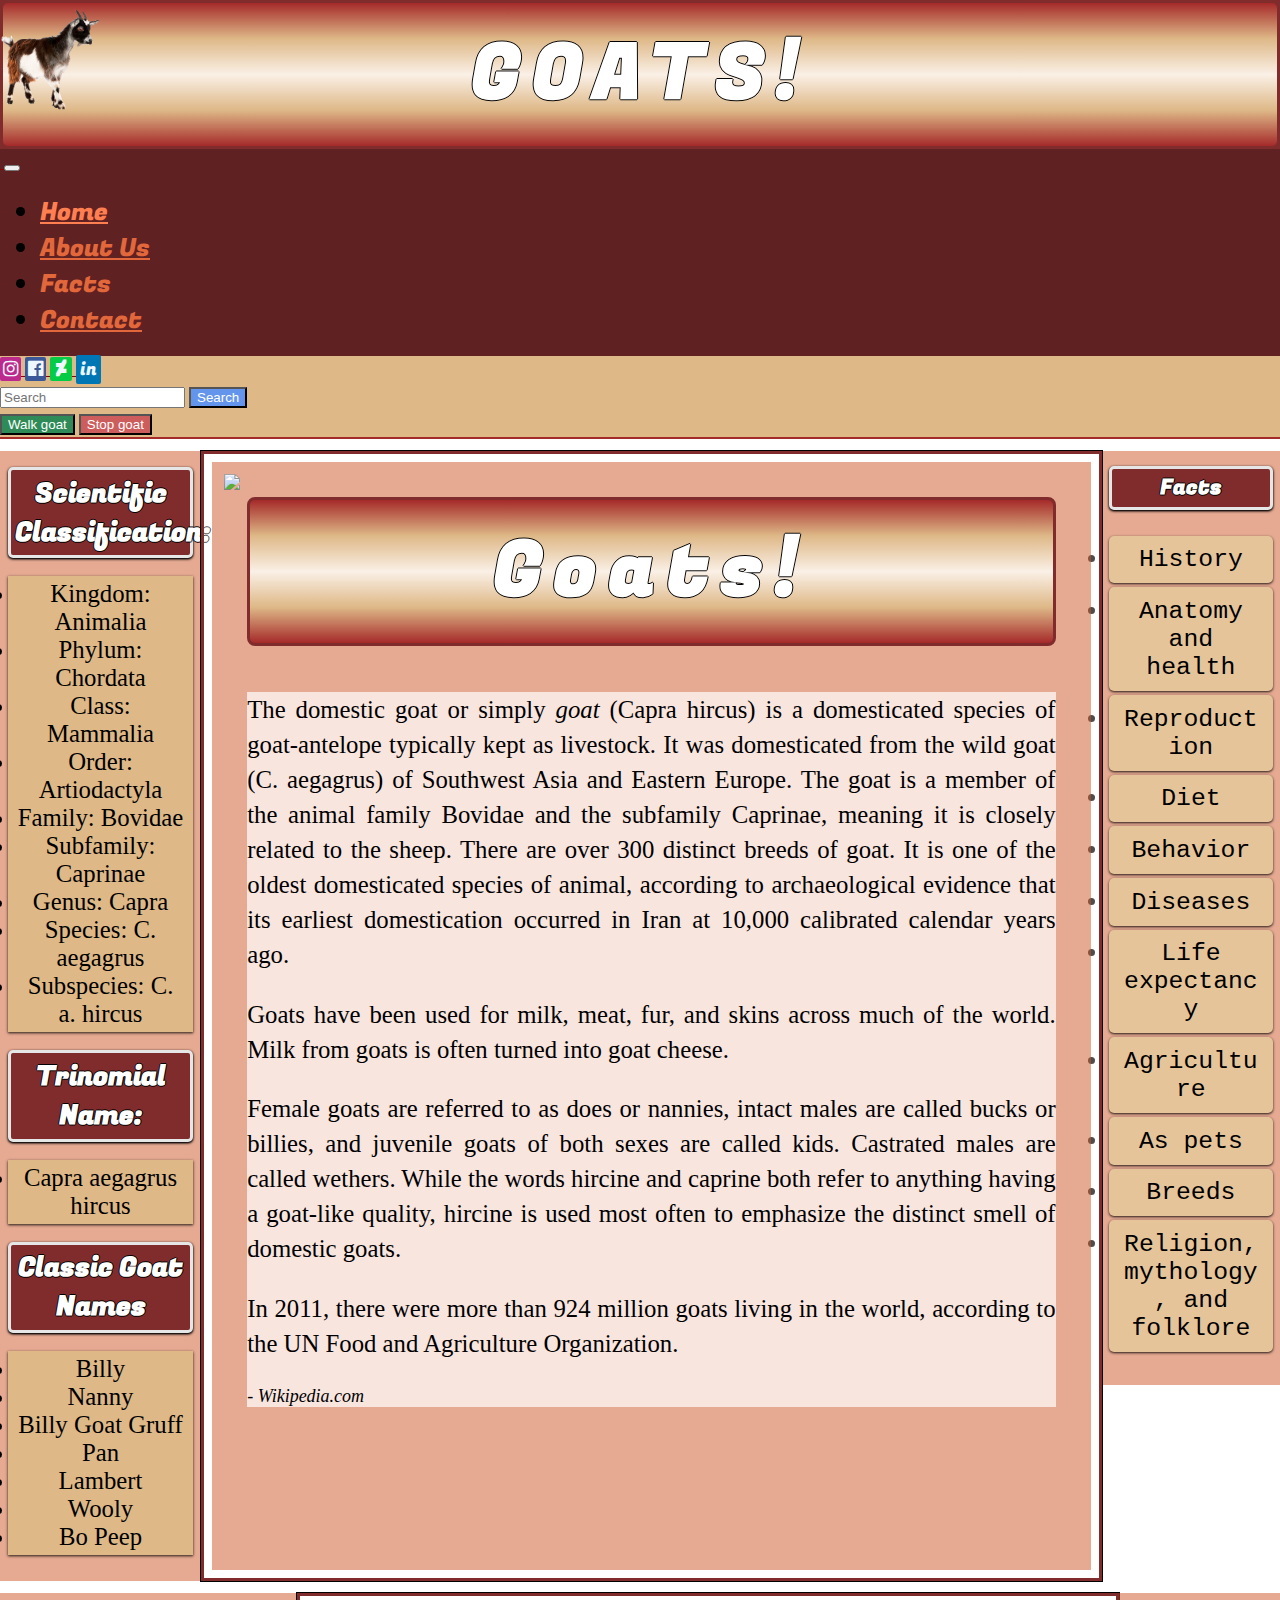
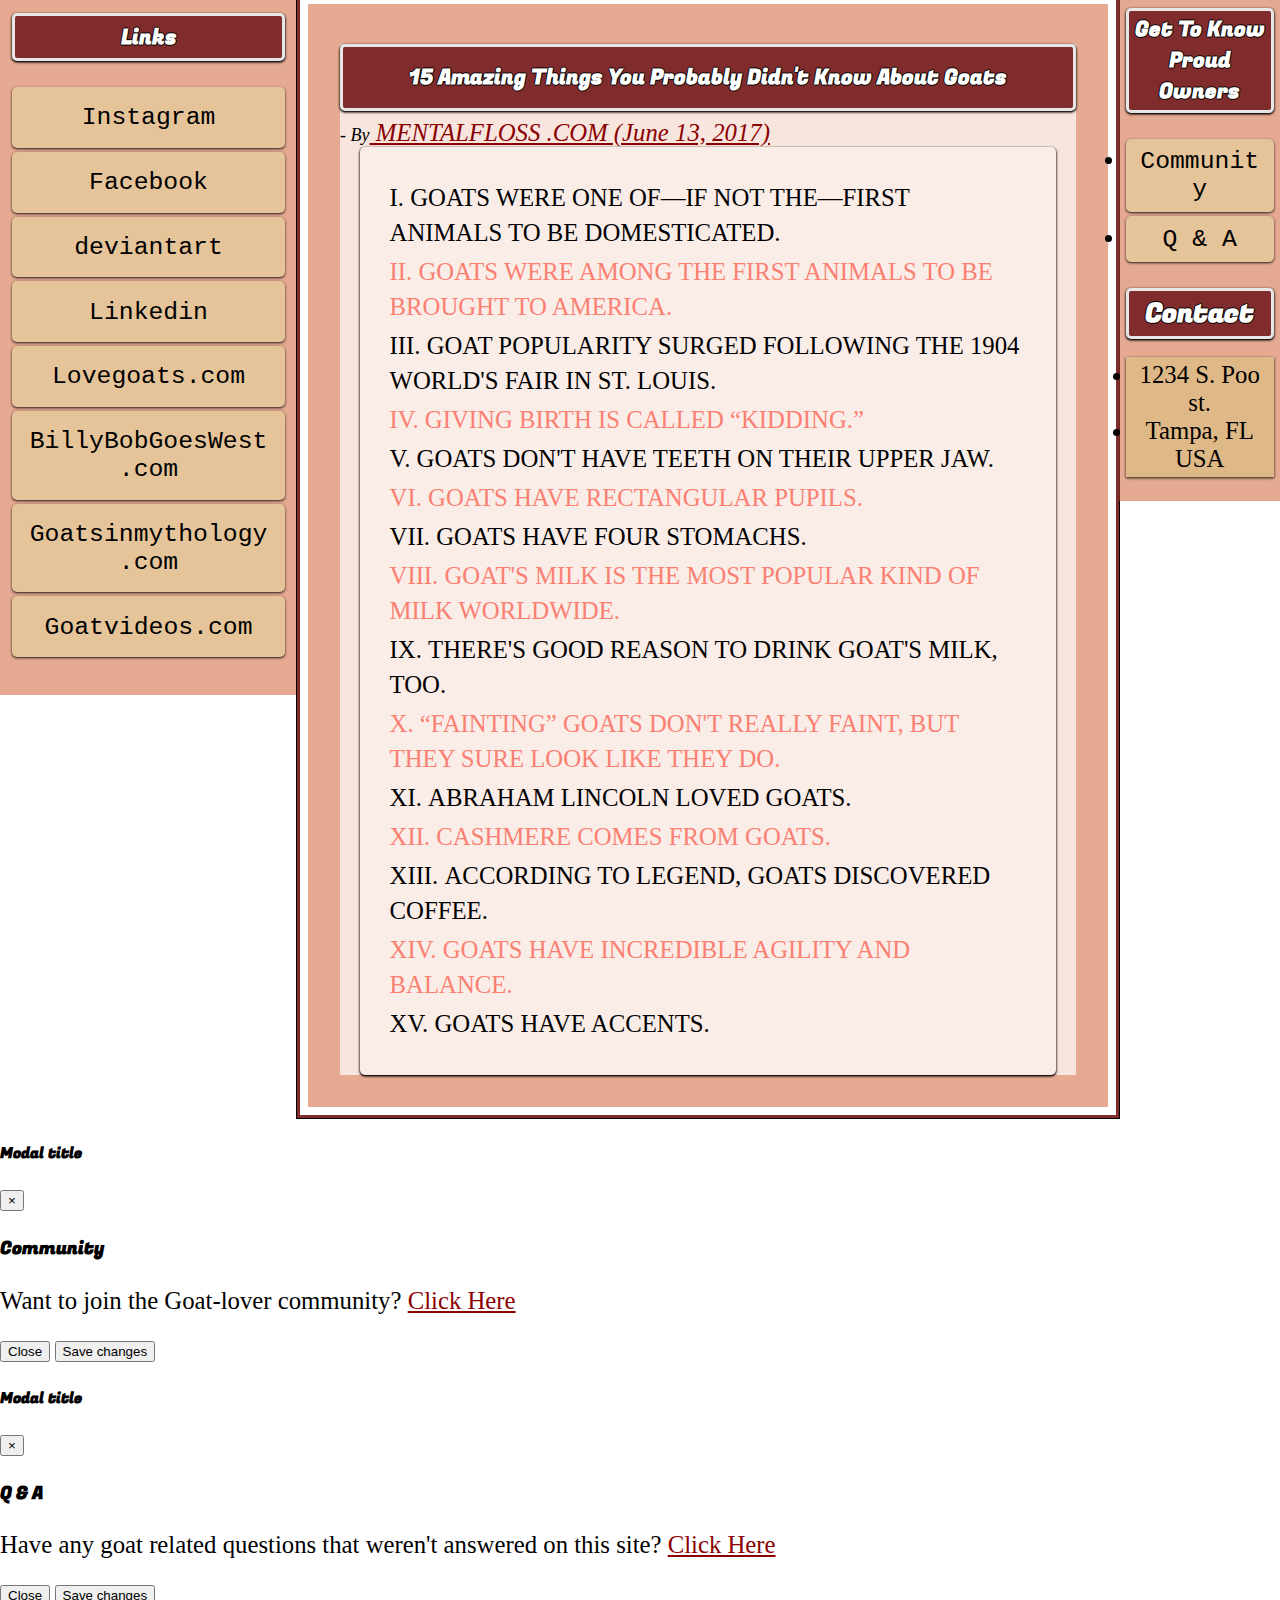
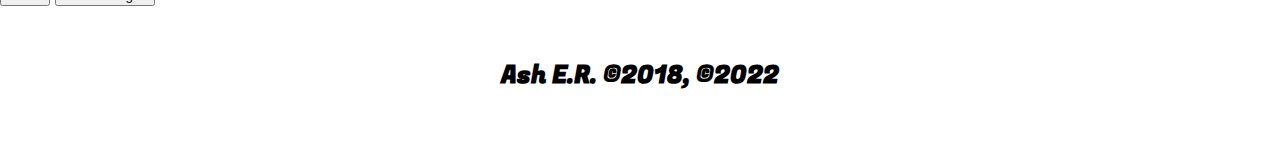
==== Goats.html @ dd8cc54e "Update Goats.html" ====
<!DOCTYPE html>
<html>
<head>
	<!DOCTYPE html>
	<html lang="en">
	<head>
	<title>Goats - Home</title>
	<meta charset="UTF-8">
	<meta name="viewport" content="width=device-width, initial-scale=1">
	<meta name="robots" content="noindex">
	<meta name="description" content="..." />
	<meta name="keywords" content="..." />
	<meta property="og:title" content="Goats | Home"/>
	<meta property="og:site_name" content="Goats.html" />
	<meta property="og:image" content="./goat.png"/>
    	<link href="https://cdn.jsdelivr.net/npm/bootstrap@5.1.3/dist/css/bootstrap.min.css" rel="stylesheet" integrity="sha384-1BmE4kWBq78iYhFldvKuhfTAU6auU8tT94WrHftjDbrCEXSU1oBoqyl2QvZ6jIW3" crossorigin="anonymous">
	<script src="https://ajax.googleapis.com/ajax/libs/jquery/3.5.1/jquery.min.js"></script>
	<link href="https://fonts.googleapis.com/css2?family=Fugaz+One&display=swap" rel="stylesheet">
	<link rel="stylesheet" href="goat.css" >
	<link rel="stylesheet" href="https://cdnjs.cloudflare.com/ajax/libs/font-awesome/4.7.0/css/font-awesome.min.css">
	<link rel="icon" type="image/png" href="goat.png" sizes="16x16">
	<link rel="canonical" href="Goats.html"/>
</head>
<body id="parContainer">

	<header id="header" class="container-fluid px-0">
		<h1>GOATS!</h1>
		<nav class="navbar navbar-expand-md navbar-dark px-4">
			<a class="navbar-brand p-3" href="#">
				<img class="bg-light p-2 rounded" src="./goat.png" width="65" height="auto" alt="">
			</a>
			<button class="navbar-toggler" type="button" data-bs-toggle="collapse" data-bs-target="#navbarSupportedContent" aria-controls="navbarSupportedContent" aria-expanded="false" aria-label="Toggle navigation">
				<span class="navbar-toggler-icon"></span>
			</button>
			<div class="collapse navbar-collapse" id="navbarSupportedContent">
				<div class="d-flex flex-wrap justify-content-between align-content-center">
					<ul class="navbar-nav ml-auto">
						<li class="nav-item active">
							<a class="nav-link" href="#">Home <span class="sr-only">(current)</span></a>
						</li>
						<li class="nav-item">
							<a class="nav-link" href="#">About Us</a>
						</li>
						<li class="nav-item">
							<a class="nav-link" id="showToggle" role="button">
							Facts
							</a>
						</li>
						<li class="nav-item">
							<a class="nav-link" href="#">Contact</a>
						</li>
					</ul>
					<div id="navSocialSearch" class="d-flex justify-content-end align-items-center rounded p-2">
						<a href="#">
							<i class="fa fa-instagram mx-2 Instagram"></i>
						</a>
						<a href="#">
							<i class="fa fa-facebook-official mx-2 Facebook"></i>
						</a>
						<a href="#">
							<i class="fa fa-deviantart mx-2 Deviantart"></i>
						</a>
						<span class="mx-2 mx-2 linkedin">
							<a href="#">in</a>
						</span>
						<form class="d-flex justify-content-center">
							<input class="form-control" type="search" placeholder="Search" aria-label="Search">
							<button class="btn btn-blue btn-outline-secondary" type="submit">Search</button>
						</form>	
					</div>
				</div>
			</div>
		</nav>
		<div id="show" style="display: none">
			<h4>Facts</h4>
			<a href="#" class="mx-1">History</a>
			<a href="#" class="mx-1">Anatomy and health</a>
			<a href="#" class="mx-1">Reproduction</a>
			<a href="#" class="mx-1">Diet</a>
			<a href="#" class="mx-1">Behavior</a>
			<a href="#" class="mx-1">Diseases</a>
			<a href="#" class="mx-1">Life expectancy</a>
			<a href="#" class="mx-1">Agriculture</a>
			<a href="#" class="mx-1">As pets</a>
			<a href="#" class="mx-1">Breeds</a>
			<a href="#" class="mx-1">Religion, mythology, and folklore</a>
			<hr />
			<a href="#" class="mx-1">Community</a>
			<a href="#" class="mx-1">Q &amp; A</a>
		</div>
	</header>

	<img id="loading" src="./goat_animation.png" style="width: 100px;height: 100px">
	<div class="secNav p-2">
		<button onclick="myPlayFunction()" class="btn btn-green btn-outline-dark">Walk goat</button>
		<button onclick="myPauseFunction()" class="btn btn-red btn-outline-dark">Stop goat</button>
	</div>

	<script>
	/* hide/show */
	$( "#showToggle" ).click(function() {
  		$( "#show" ).toggle(1000);
	});

  	/* Toggle Animations */
	function myPlayFunction() {
    	document.getElementById("loading").style.WebkitAnimationPlayState = "running"; // Code for Chrome, Safari, and Opera
    	document.getElementById("loading").style.animationPlayState = "running";
	}

	function myPauseFunction() {
    	document.getElementById("loading").style.WebkitAnimationPlayState = "paused"; // Code for Chrome, Safari, and Opera
    	document.getElementById("loading").style.animationPlayState = "paused";
	}
	</script>

	<script>
	/* scroll */
	$(function() {
      $(window).on("scroll", function() {
        if($(window).scrollTop() > 200) {
            $("#header").addClass("sticky");
        } else {
           $("#header").removeClass("sticky");
        }
      });
    });
    if ( window.history.replaceState ) {
       $('#header').removeClass("sticky");
    };
	</script>

	<div class="parallax">
		<div class="row">

			<div class="col-lg-3 col-md-3 col-sm-12 my-2">
				<aside class="container-fluid bg-trans">
					<h2>Scientific Classification:</h2>
					<div class="list_bg_special">
						<ul class="list-group list-group-flush">
							<li class="list-group-item">Kingdom: Animalia</li>
							<li class="list-group-item">Phylum: Chordata</li>
							<li class="list-group-item">Class: Mammalia</li>
							<li class="list-group-item">Order: Artiodactyla</li>
							<li class="list-group-item">Family: Bovidae</li>
							<li class="list-group-item">Subfamily: Caprinae</li>
							<li class="list-group-item">Genus: Capra</li>
							<li class="list-group-item">Species: C. aegagrus</li>
							<li class="list-group-item">Subspecies: C. a. hircus</li>
						</ul>
					</div>			
					<h2>Trinomial Name:</h2>
					<div class="list_bg_special">			
						<ul class="list-group list-group-flush">
							<li class="list-group-item">Capra aegagrus hircus</li>
						</ul>
					</div>
					<h2>Classic Goat Names</h2>
					<div class="list_bg_special">
						<ul class="list-group list-group-flush">
							<li class="list-group-item">Billy</li>
							<li class="list-group-item">Nanny</li>
							<li class="list-group-item">Billy Goat Gruff</li>
							<li class="list-group-item">Pan</li>
							<li class="list-group-item">Lambert</li>
							<li class="list-group-item">Wooly</li>
							<li class="list-group-item">Bo Peep</li>
						</ul>
					</div>
				</aside>
			</div>
	
			<div id="mainGoatContainer" class="col-lg-6 col-md-6 col-sm-12 my-2 main">
				<section class="container-fluid bg-trans">
					<h1>Goats!</h1>
					<br />
					<div class="bg-trans-white p-3">
						<img id="mainGoat" src="./goat.png" width="95px">
						<p id="text_special">The domestic goat or simply <i>goat</i> (Capra hircus) is a domesticated species of 
							goat-antelope typically kept as livestock. It was domesticated from the wild goat (C. aegagrus) 
							of Southwest Asia and Eastern Europe. The goat is a member of the animal family Bovidae and the 
							subfamily Caprinae, meaning it is closely related to the sheep. There are over 300 distinct breeds 
							of goat. It is one of the oldest domesticated species of animal, according to archaeological 
							evidence that its earliest domestication occurred in Iran at 10,000 calibrated calendar years 
							ago.
						</p>
						<p id="text_special">Goats have been used for milk, meat, fur, and skins across much of the world. 
							Milk from goats is often turned into goat cheese.
						</p>
						<p id="text_special">Female goats are referred to as does or nannies, intact males are called bucks 
							or billies, and juvenile goats of both sexes are called kids. Castrated males are called wethers. 
							While the words hircine and caprine both refer to anything having a goat-like quality, hircine is 
							used most often to emphasize the distinct smell of domestic goats.
						</p>
						<p id="text_special">In 2011, there were more than 924 million goats living in the world, according 
							to the UN Food and Agriculture Organization.
						</p>
						<cite> - Wikipedia.com</cite>
					</div>
				</section>
			</div>
	
			<div class="col-lg-3 col-md-3 col-sm-12 my-2">
				<aside class="container-fluid bg-trans">
					<h3>Facts</h3>
					<div class="container-fluid">
						<ul class="list_special list-group">
							<li class="list-group-item">History</li>
							<li class="list-group-item">Anatomy and health</li>
							<li class="list-group-item">Reproduction</li>
							<li class="list-group-item">Diet</li>
							<li class="list-group-item">Behavior</li>
							<li class="list-group-item">Diseases</li>
							<li class="list-group-item">Life expectancy</li>
							<li class="list-group-item">Agriculture</li>
							<li class="list-group-item">As pets</li>
							<li class="list-group-item">Breeds</li>
							<li class="list-group-item">Religion, mythology, and folklore</li>
						</ul>
					</div>
				</aside>	
			</div>	
		</div>
	
		<div class="row">
	
			<div class="col-lg-3 col-md-3 col-sm-12 my-2">
				<aside class="container-fluid bg-trans">
					<h3>Links</h3>
					<div class="container-fluid">
						<ul class="list_special list-group">
							<li class="list-group-item">Instagram</li>
							<li class="list-group-item">Facebook</li>
							<li class="list-group-item">deviantart</li>
							<li class="list-group-item">Linkedin</li>
							<li class="list-group-item">Lovegoats.com</li>
							<li class="list-group-item">BillyBobGoesWest.com</li>
							<li class="list-group-item">Goatsinmythology.com</li>
							<li class="list-group-item">Goatvideos.com</li>
						</ul>	
					</div>	
				</aside>		
			</div>	
			
			<div class="col-lg-6 col-md-6 col-sm-12 my-2 main">
				<section class="container-fluid bg-trans">
					<div class="bg-trans-white p-3">
						<h3>15 Amazing Things You Probably Didn't Know About Goats</h3> 
						<cite>-
							By<a href="http://mentalfloss.com/article/61542/15-amazing-things-you-probably-didnt-know-about-goats" alt="goatsmf"> MENTALFLOSS .COM  (June 13, 2017)</a>
						</cite>
						<ol class="ordered_list_special mt-3">
							<li>GOATS WERE ONE OF—IF NOT THE—FIRST ANIMALS TO BE DOMESTICATED.</li>
							<li>GOATS WERE AMONG THE FIRST ANIMALS TO BE BROUGHT TO AMERICA.</li>
							<li>GOAT POPULARITY SURGED FOLLOWING THE 1904 WORLD'S FAIR IN ST. LOUIS.</li>
							<li>GIVING BIRTH IS CALLED “KIDDING.”</li>
							<li>GOATS DON'T HAVE TEETH ON THEIR UPPER JAW.</li>
							<li>GOATS HAVE RECTANGULAR PUPILS.</li>
							<li>GOATS HAVE FOUR STOMACHS.</li>
							<li>GOAT'S MILK IS THE MOST POPULAR KIND OF MILK WORLDWIDE.</li>
							<li>THERE'S GOOD REASON TO DRINK GOAT'S MILK, TOO.</li>
							<li>“FAINTING” GOATS DON'T REALLY FAINT, BUT THEY SURE LOOK LIKE THEY DO.</li>
							<li>ABRAHAM LINCOLN LOVED GOATS.</li>
							<li>CASHMERE COMES FROM GOATS.</li>
							<li>ACCORDING TO LEGEND, GOATS DISCOVERED COFFEE.</li>
							<li>GOATS HAVE INCREDIBLE AGILITY AND BALANCE.</li>
							<li>GOATS HAVE ACCENTS.</li>
						</ol>
					</div>
				</section>
			</div>
	
			<div class="col-lg-3 col-md-3 col-sm-12 my-2">
				<aside class="container-fluid bg-trans">
					<h3>Get To Know Proud Owners</h3>
					<div class="container-fluid">
						<ul class="list_special list-group">
							<li role="button" class="list-group-item" data-bs-toggle="modal" data-bs-target="#modal_Community">
							Community
							</li>
							<li role="button" class="list-group-item" data-bs-toggle="modal" data-bs-target="#modal_Q_A">
							Q &amp; A
							</li>
						</ul>	
						<h2>Contact</h2>
					</div>
					<div class="list_bg_special">
						<ul class="list-group list-group-flush">
							<li class="list-group-item">1234 S. Poo st.</li> 
							<li class="list-group-item">Tampa, FL USA</li>
						</ul>
					</div>	
				</aside>			
			</div>
		</div>

		<!-- modal_Community -->
		<div class="modal fade" id="modal_Community" tabindex="-1" role="dialog" aria-labelledby="modal_Community" aria-hidden="true">
			<div class="modal-dialog" role="document">
			  	<div class="modal-content">
					<div class="modal-header">
				  		<h5 class="modal-title" id="modal_CommunityLabel">Modal title</h5>
				  		<button type="button" class="close" data-dismiss="modal" aria-label="Close">
						<span aria-hidden="true">&times;</span>
				  		</button>
					</div>
					<div class="modal-body">
				  		<h4>Community</h4>
					  	<p>Want to join the Goat-lover community? <a href="#">Click Here</a></p>
					</div>
					<div class="modal-footer">
				  		<button type="button" class="btn btn-secondary" data-bs-dismiss="modal">Close</button>
				  		<button type="button" class="btn btn-primary">Save changes</button>
					</div>
				</div>
			</div>
		</div>

		<!-- modal_Q_A -->
		<div class="modal fade" id="modal_Q_A" tabindex="-1" role="dialog" aria-labelledby="modal_Q_A" aria-hidden="true">
			<div class="modal-dialog" role="document">
			  	<div class="modal-content">
					<div class="modal-header">
				  		<h5 class="modal-title" id="modal_Q_ALabel">Modal title</h5>
				  		<button type="button" class="close" data-dismiss="modal" aria-label="Close">
						<span aria-hidden="true">&times;</span>
				  		</button>
					</div>
					<div class="modal-body">
				  		<h4>Q &amp; A</h4>
					  	<p>Have any goat related questions that weren't answered on this site? <a href="#">Click Here</a></p>
					</div>
					<div class="modal-footer">
				  		<button type="button" class="btn btn-secondary" data-bs-dismiss="modal">Close</button>
				  		<button type="button" class="btn btn-primary">Save changes</button>
					</div>
				</div>
			</div>
		</div>

	   <footer>
			<div>
				<p>Ash E.R. &copy;2018, &copy;2022</p>
			</div>
		</footer>
	</div>

</body>
	<script src="https://cdn.jsdelivr.net/npm/@popperjs/core@2.10.2/dist/umd/popper.min.js" integrity="sha384-7+zCNj/IqJ95wo16oMtfsKbZ9ccEh31eOz1HGyDuCQ6wgnyJNSYdrPa03rtR1zdB" crossorigin="anonymous"></script>
	<script src="https://cdn.jsdelivr.net/npm/bootstrap@5.1.3/dist/js/bootstrap.min.js" integrity="sha384-QJHtvGhmr9XOIpI6YVutG+2QOK9T+ZnN4kzFN1RtK3zEFEIsxhlmWl5/YESvpZ13" crossorigin="anonymous"></script>
</html>
---- goat.css ----
* {box-sizing: border-box}

html {font-size: 18px;}

body {
	font-family: Georgia, 'Times New Roman', Times, serif;
	padding: 0;
    margin: 0;
    overflow-x: hidden;
}

h1, h2, h3, h4, h5, h6, footer p {font-family: 'Fugaz One', cursive;}

h1 {font-size: 5.9vw;}

h2 {font-size: 3.0vh;}

p {text-align: left;}

p, li, cite a {font-size: 2.75vmin;}

header {
    z-index: 3;
    background-color: #812c2c;
}

nav {
    font-family: 'Fugaz One', cursive;
    background-color: #5f2121;
}

.secNav {
    background-color: BurlyWood;
    border-bottom: 2px solid brown;
    font-family: 'Fugaz One', cursive;
}

#navSocialSearch {background-color: #deb887;}

nav .navbar-nav .nav-item .nav-link {color: #e2683c;}

nav .navbar-nav .active .nav-link {color: coral;}

ul li, ol li {overflow-wrap: break-word;}

#show {
    width: 100%;
    background-color: oldlace;
    display: flex;
    flex-wrap: wrap;
    justify-content: space-evenly;
    align-content: center;
}

#show h4 {
    width: 100%;
    color: brown;
    display: flex;
    flex-wrap: wrap;
    justify-content: center;
    align-content: center;
    margin: 4px 0;
    text-shadow: -1px 0 black, 0 1px black, 1px 0 black, 0 -1px black;
}

#show hr {
    width: 100%;
    height: 1px;
    color: black;
}

header h1, h1 {
    font-family: 'Fugaz One', cursive;
    color: white;
    padding: 16px;
	margin: 0px auto;
	width: 100%;
	text-align: center;
	text-shadow: -1px 0 black, 0 1px black, 1px 0 black, 0 -1px black;
    letter-spacing: 12px;
	background: linear-gradient(to top, brown 0%, #deb887 25%, linen 50%, #deb887 75%, brown 100%);
	border: 3px solid #812c2c;
	border-radius: 8px;
}

h2, h3 {
	color: white;
    margin: 8px 0;
    padding: 2%;
	text-align: center;
    text-shadow: -1px 0 black, 0 1px black, 1px 0 black, 0 -1px black;
	background-color: #812c2c;
	border: 3px solid rgb(230, 230, 230);
	border-radius: 5px;
    box-shadow: 0 1px 3px rgba(0,0,0,0.9), 0 1px 2px rgba(0,0,0,0.9);
}

.main {
    display: flex;
    justify-content: center;
    align-content: center;
    padding: 8px;    
	background-color: rgba(255,255,255,0.3);
	border: 3px solid #812c2c;
    outline: 1px solid black;
}

#mainGoatContainer {
    position: relative;
    top: 0;
    left: 0;
}

#mainGoat {
    position: absolute;
    top: 20px;
    left: 20px;
}

#parContainer {
	position: relative;
	width: 100%;
	min-height: 500px;
	top: 0;
	left: 0;
	background-color: white;
}

.parallax {
    background-image: url('C:/Users/Ashleigh/Desktop/Ash%20stuff/Not%20Art/OTHER/Web_design_and_Game_design/Site%20Templates/Goats/Domestic_goat_kid_in_capeweed%20TRANS.png');
    min-height: 500px; 
    background-attachment: fixed;
    background-position: center;
    background-repeat: no-repeat;
    background-size: cover;
    position: relative;
}

#text_special {
	text-align: justify;
	line-height: 35px;
}

a:link {color: darkred;}

a:visited {color: darkred;}

a:hover {color: orange;}

a:active {color: #0077b5;}

.btn-green {
    color: white;
    background-color: seagreen;
}

.btn-green:hover {
    color: white;
    background-color: #217847;
}

.btn-red {
    color: white;
    background-color: indianred;
}

.btn-red:hover {
    color: white;
    background-color: #bd3d3d;
}

.btn-blue {
    color: white;
    background-color: cornflowerblue;
}

.btn-blue:hover {
    color: white;
    background-color: #4b7cd8;
}

.blue {
    text-decoration: none;
    color: #0077b5;
}

.Instagram {
    text-decoration: none;
    background-color: #bc2a8d;
    border-radius: 2px;
    padding: 3px;
    color: aliceblue;
}

.Facebook {
    text-decoration: none;
    background-color: #3b5998;
    border-radius: 2px;
    padding: 3px;
    color: aliceblue;
}

.Deviantart {
    text-decoration: none;
    background-color: #05cc46;
    border-radius: 2px;
    padding: 3px 6px;
    color: aliceblue;
}

.linkedin a {
    text-decoration: none;
    background-color: #0077b5;
    border-radius: 2px;
    padding: 1px 4px;
    color: aliceblue;
}

.blue:hover {color: #4b7cd8;}

.linkedin a:hover {
    background-color: #4b7cd8;
    color: aliceblue;
}

.sticky {
    width: 100vw;
    position: fixed;
    top: 0;
}

.row {
    display: flex;
    justify-content: center; 
    align-content: baseline;
    margin: 12px 0;
    position: relative;
}

aside ul {padding: 4px 0;}

aside ul li {
    text-align: center;
    margin: 0 8px;
}

.list_bg_special {
    background-color: BurlyWood;
    color: black;
    box-shadow: 0 1px 3px rgba(0,0,0,0.5), 0 1px 2px rgba(0,0,0,0.5);
}

.ordered_list_special {
    list-style-type: upper-roman;	
    list-style-position: inside;
	padding: 4%;
    margin: 0 20px;    
	display:inline-block;	
	background-color: rgba(255,255,255,0.3);
	border-radius: 5px;
    box-shadow: 0 1px 3px rgba(0,0,0,0.9), 0 1px 2px rgba(0,0,0,0.9);
}

.ordered_list_special li {
	font-family: Georgia, 'Times New Roman', Times, serif;
    line-height: 35px;
	text-align: left;
	width: 100%;
	background-color: transparent;
	border: none;
    color: black;
	margin: 4px 0;
	padding: 0;
    box-shadow: none;	
}

.ordered_list_special li:hover {
    background-color: transparent;
}

.ordered_list_special li:nth-child(even) {
    color: salmon;
}

.list_special ul {
	list-style-type: none;	
	padding: 4%;
	line-height: 25px;
}

.list_special li {
    text-align: center;
	font-family: monospace;
	background-color: #e5c49a;
	border-radius: 5px;
    color: black;
	margin: 4px 0;
	padding: 6%;
    box-shadow: 0 1px 3px rgba(0,0,0,0.5), 0 1px 2px rgba(0,0,0,0.5);	 	
}

.list_special li:hover {
    color: white;
    background-color: peru;
	border-radius: 3px;
}

.bg-trans {
    background-color: hsla(17, 71%, 47%, 0.5);
    padding: 4%;
}

.bg-trans-white, footer {background-color: rgba(255,255,255,0.7);}

.paused {
  animation-play-state: paused;
}
	
#loading {
	display: block;	
	top: 10px;
	transition: all 15s ease;
	position: absolute;
    z-index: 4;
	left: 0;
	animation: shake 1s linear 0s infinite, moveLeftToRight 15s linear 0s 1;
}

@keyframes moveLeftToRight {
  0% { left: -300px; }
  100% { left: 100%; }
}

@keyframes shake {
  0% { transform: translate(1px, 1px) rotate(0deg); }
  10% { transform: translate(-1px, -2px) rotate(-1deg); }
  20% { transform: translate(-3px, 0px) rotate(1deg); }
  30% { transform: translate(3px, 2px) rotate(0deg); }
  40% { transform: translate(1px, -1px) rotate(1deg); }
  50% { transform: translate(-1px, 2px) rotate(-1deg); }
  60% { transform: translate(-3px, 1px) rotate(0deg); }
  70% { transform: translate(3px, 1px) rotate(-1deg); }
  80% { transform: translate(-1px, -1px) rotate(1deg); }
  90% { transform: translate(1px, 2px) rotate(0deg); }
  100% { transform: translate(1px, -2px) rotate(-1deg); }
}

footer p {
	color:black;
	font-weight: bold;
    padding: 4%;
	margin: 0px auto;
	width: 80%;
	text-align: center;
	background-color: trensparent;
}
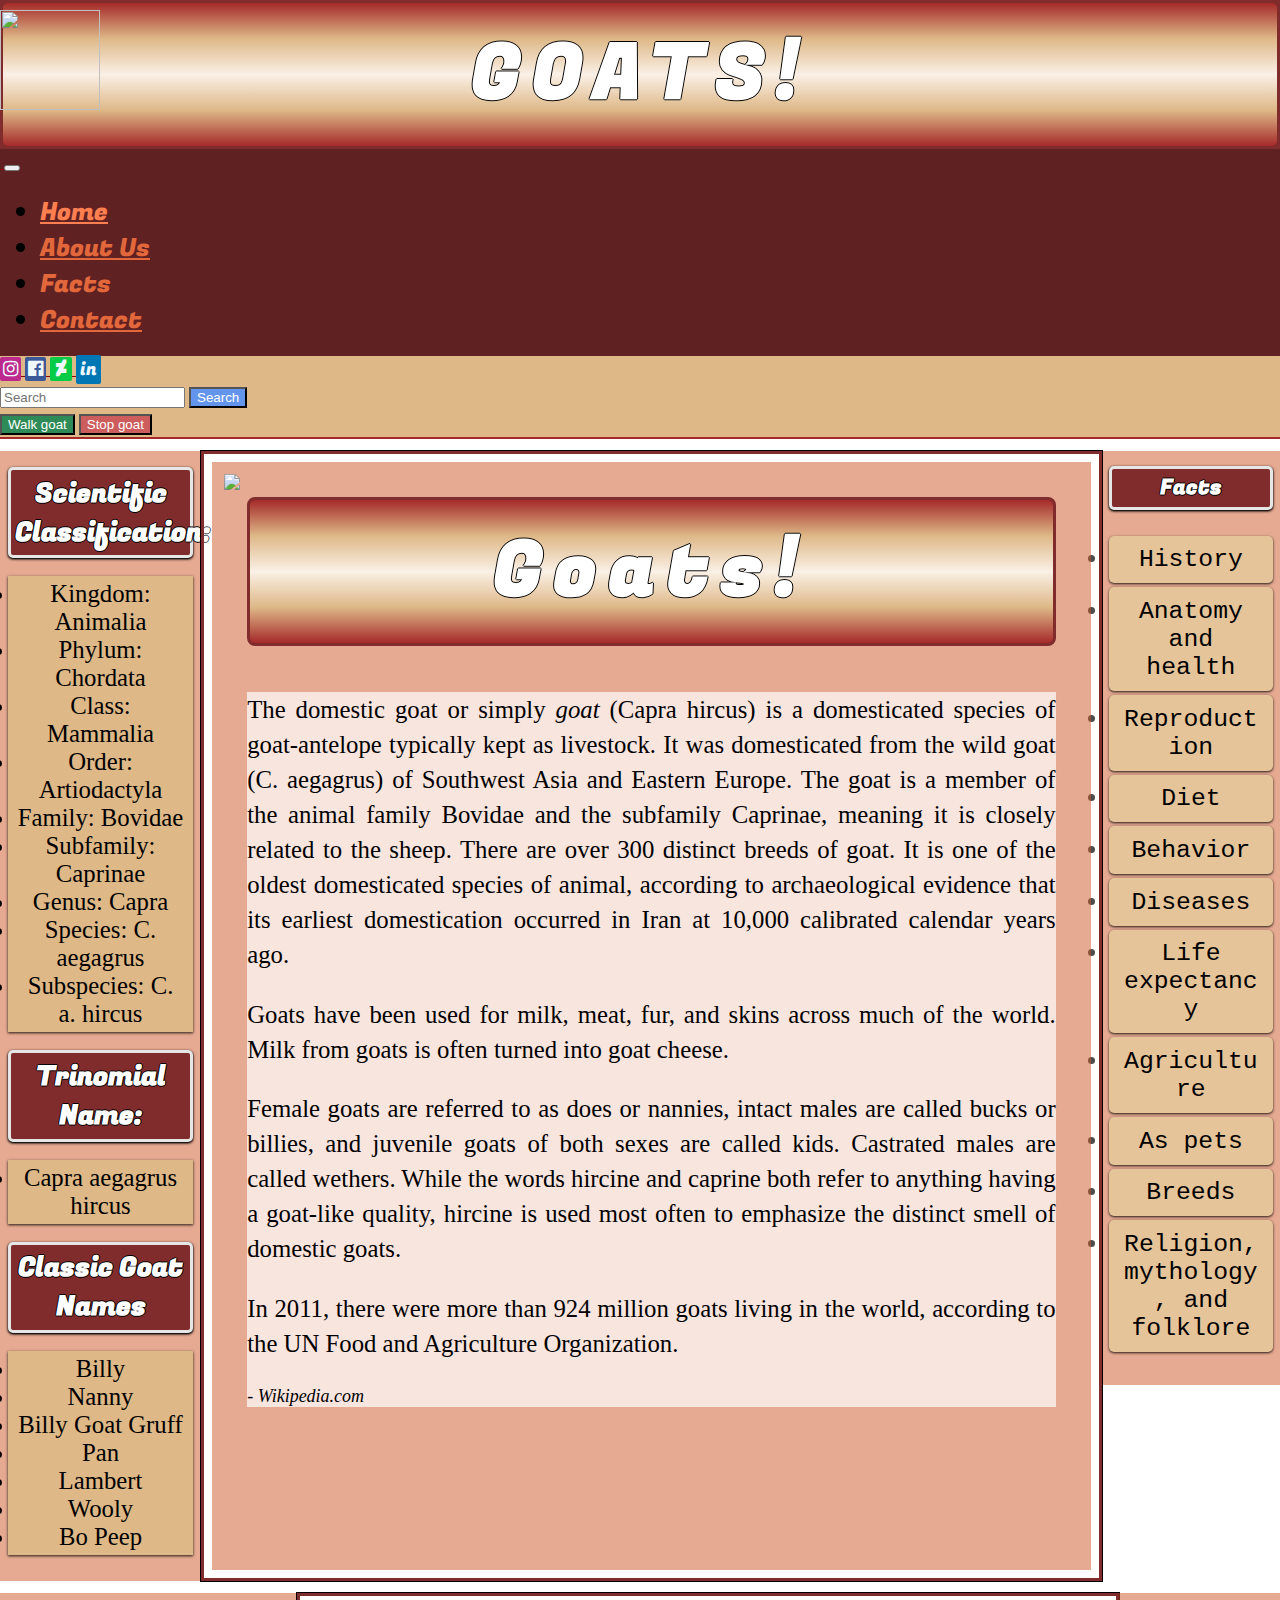
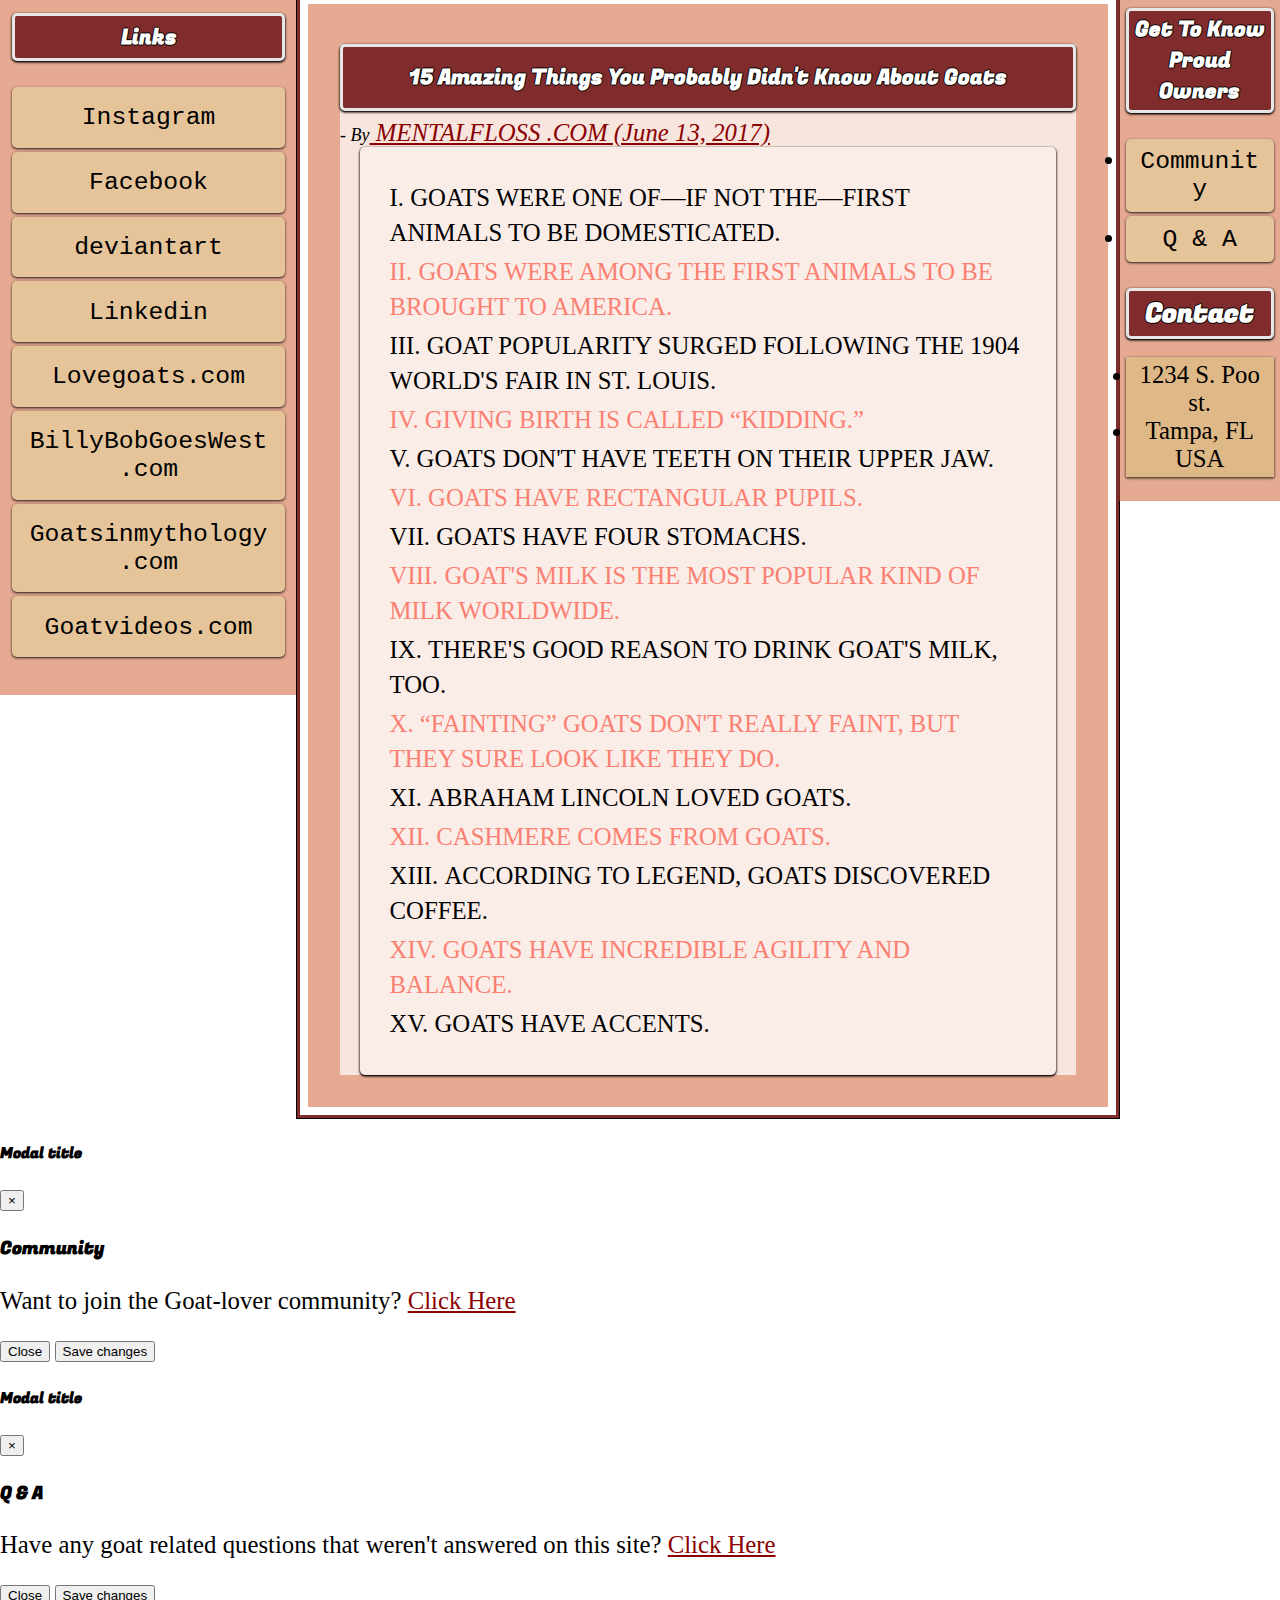
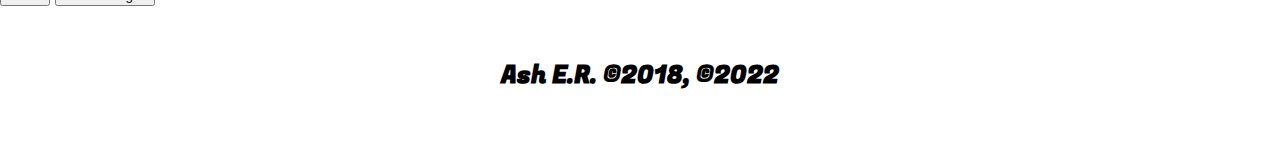
==== commit d9783497: "Update Goats.html" ====
--- a/Goats.html
+++ b/Goats.html
@@ -12,13 +12,13 @@
 	<meta name="keywords" content="..." />
 	<meta property="og:title" content="Goats | Home"/>
 	<meta property="og:site_name" content="Goats.html" />
-	<meta property="og:image" content="./goat.png"/>
+	<meta property="og:image" content="/Goats/goat.png"/>
     	<link href="https://cdn.jsdelivr.net/npm/bootstrap@5.1.3/dist/css/bootstrap.min.css" rel="stylesheet" integrity="sha384-1BmE4kWBq78iYhFldvKuhfTAU6auU8tT94WrHftjDbrCEXSU1oBoqyl2QvZ6jIW3" crossorigin="anonymous">
 	<script src="https://ajax.googleapis.com/ajax/libs/jquery/3.5.1/jquery.min.js"></script>
 	<link href="https://fonts.googleapis.com/css2?family=Fugaz+One&display=swap" rel="stylesheet">
 	<link rel="stylesheet" href="goat.css" >
 	<link rel="stylesheet" href="https://cdnjs.cloudflare.com/ajax/libs/font-awesome/4.7.0/css/font-awesome.min.css">
-	<link rel="icon" type="image/png" href="goat.png" sizes="16x16">
+	<link rel="icon" type="image/png" href="/Goats/goat.png" sizes="16x16">
 	<link rel="canonical" href="Goats.html"/>
 </head>
 <body id="parContainer">
@@ -27,7 +27,7 @@
 		<h1>GOATS!</h1>
 		<nav class="navbar navbar-expand-md navbar-dark px-4">
 			<a class="navbar-brand p-3" href="#">
-				<img class="bg-light p-2 rounded" src="./goat.png" width="65" height="auto" alt="">
+				<img class="bg-light p-2 rounded" src="/Goats/goat.png" width="65" height="auto" alt="">
 			</a>
 			<button class="navbar-toggler" type="button" data-bs-toggle="collapse" data-bs-target="#navbarSupportedContent" aria-controls="navbarSupportedContent" aria-expanded="false" aria-label="Toggle navigation">
 				<span class="navbar-toggler-icon"></span>
@@ -90,7 +90,7 @@
 		</div>
 	</header>
 
-	<img id="loading" src="./goat_animation.png" style="width: 100px;height: 100px">
+	<img id="loading" src="/Goats/goat_animation.png" style="width: 100px;height: 100px">
 	<div class="secNav p-2">
 		<button onclick="myPlayFunction()" class="btn btn-green btn-outline-dark">Walk goat</button>
 		<button onclick="myPauseFunction()" class="btn btn-red btn-outline-dark">Stop goat</button>
@@ -175,7 +175,7 @@
 					<h1>Goats!</h1>
 					<br />
 					<div class="bg-trans-white p-3">
-						<img id="mainGoat" src="./goat.png" width="95px">
+						<img id="mainGoat" src="/Goats/goat.png" width="95px">
 						<p id="text_special">The domestic goat or simply <i>goat</i> (Capra hircus) is a domesticated species of 
 							goat-antelope typically kept as livestock. It was domesticated from the wild goat (C. aegagrus) 
 							of Southwest Asia and Eastern Europe. The goat is a member of the animal family Bovidae and the 
--- a/goat.css
+++ b/goat.css
@@ -127,7 +127,7 @@
 }
 
 .parallax {
-    background-image: url('C:/Users/Ashleigh/Desktop/Ash%20stuff/Not%20Art/OTHER/Web_design_and_Game_design/Site%20Templates/Goats/Domestic_goat_kid_in_capeweed%20TRANS.png');
+    background-image: url('/Goats/Domestic_goat_kid_in_capeweed%20TRANS.png');
     min-height: 500px; 
     background-attachment: fixed;
     background-position: center;
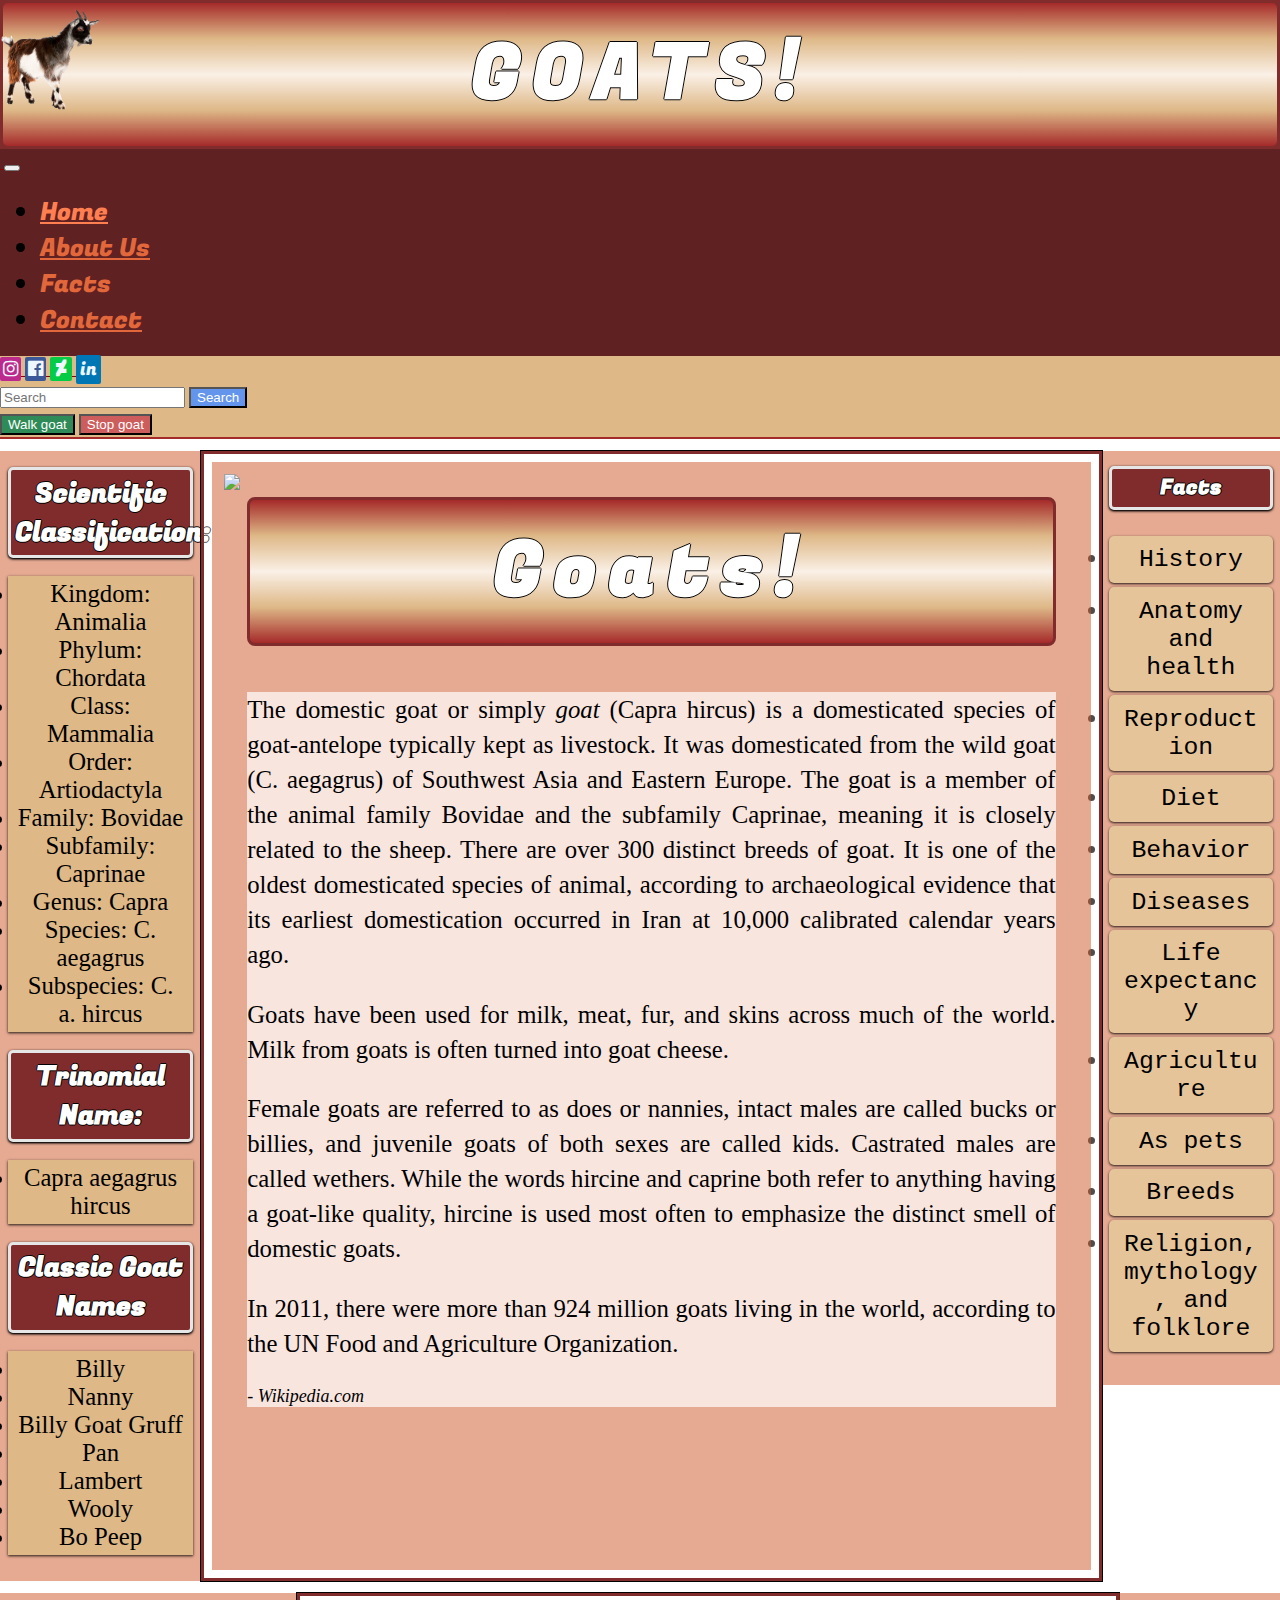
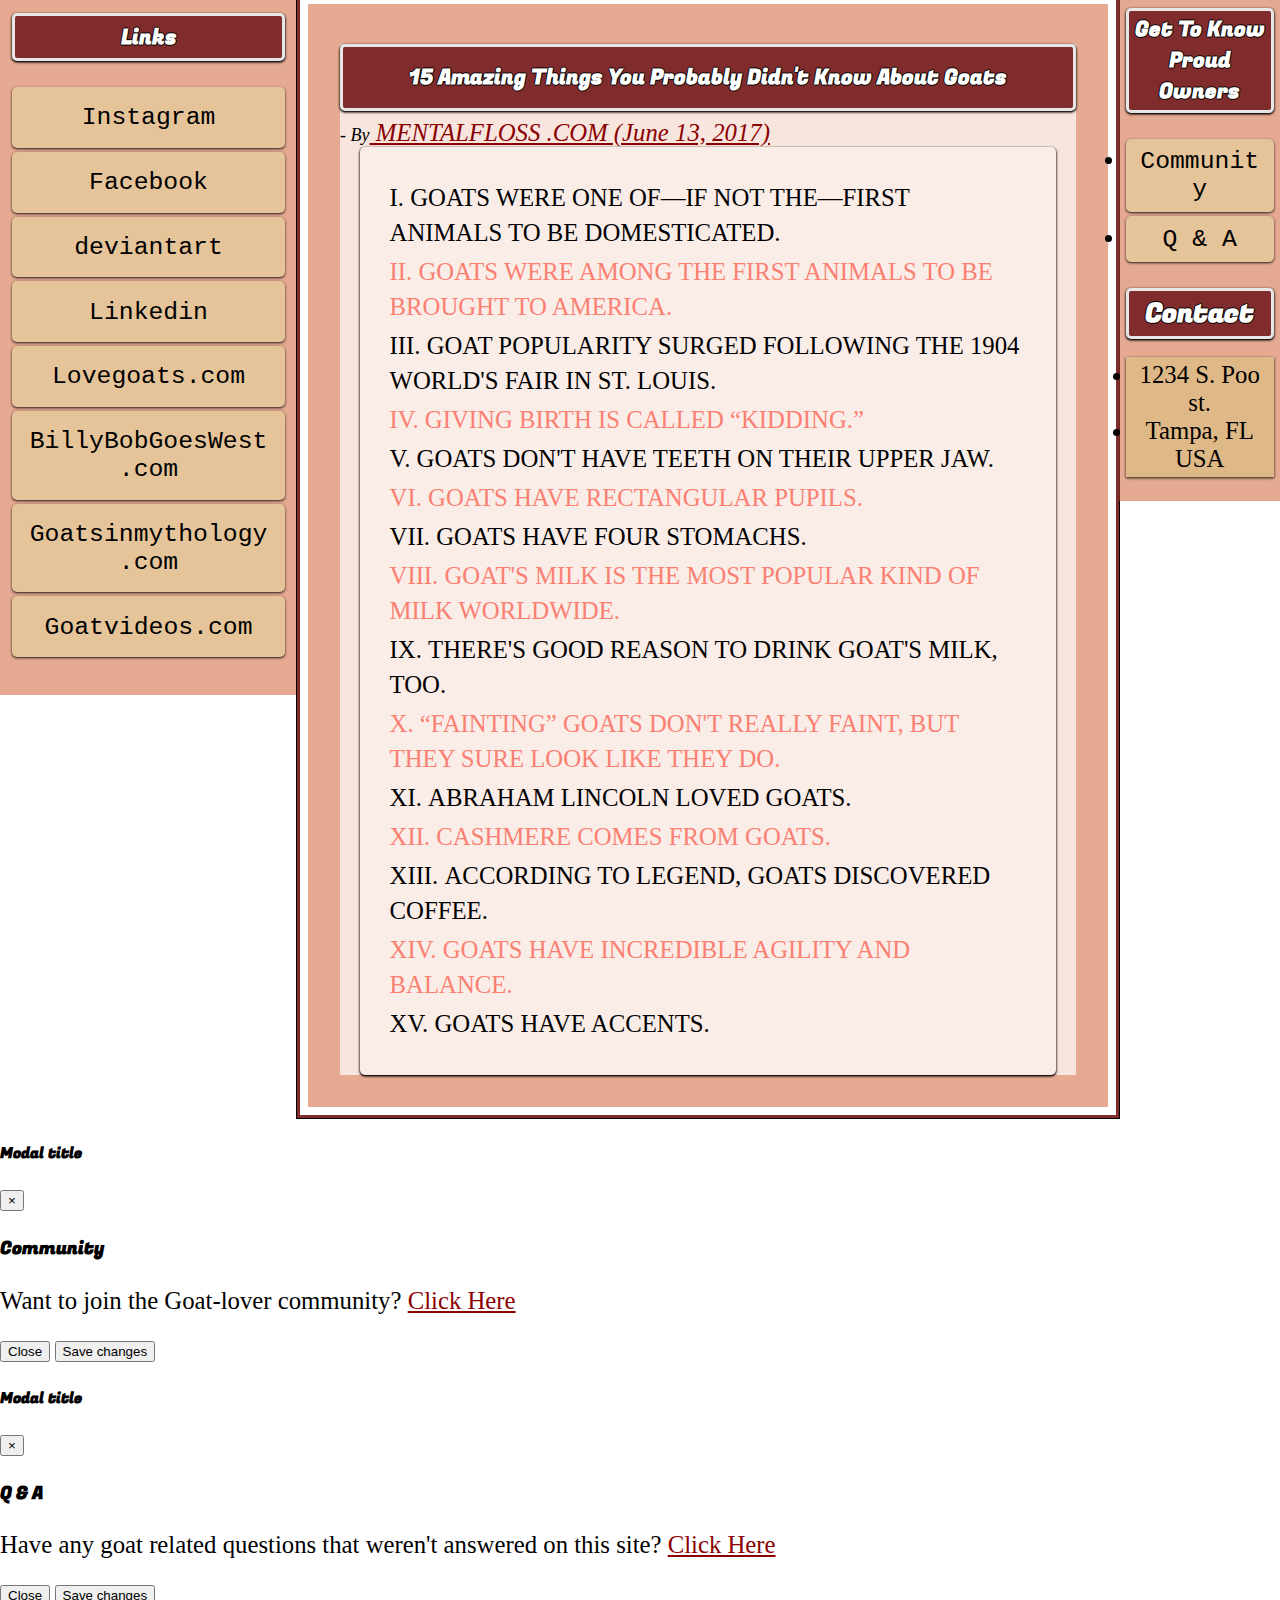
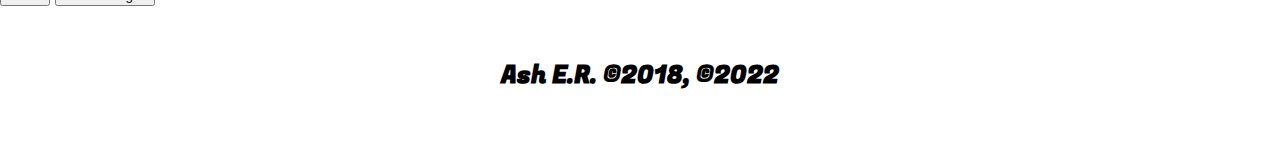
==== commit 5c319d38: "Update Goats.html" ====
--- a/Goats.html
+++ b/Goats.html
@@ -12,13 +12,13 @@
 	<meta name="keywords" content="..." />
 	<meta property="og:title" content="Goats | Home"/>
 	<meta property="og:site_name" content="Goats.html" />
-	<meta property="og:image" content="/Goats/goat.png"/>
+	<meta property="og:image" content="./goat.png"/>
     	<link href="https://cdn.jsdelivr.net/npm/bootstrap@5.1.3/dist/css/bootstrap.min.css" rel="stylesheet" integrity="sha384-1BmE4kWBq78iYhFldvKuhfTAU6auU8tT94WrHftjDbrCEXSU1oBoqyl2QvZ6jIW3" crossorigin="anonymous">
 	<script src="https://ajax.googleapis.com/ajax/libs/jquery/3.5.1/jquery.min.js"></script>
 	<link href="https://fonts.googleapis.com/css2?family=Fugaz+One&display=swap" rel="stylesheet">
 	<link rel="stylesheet" href="goat.css" >
 	<link rel="stylesheet" href="https://cdnjs.cloudflare.com/ajax/libs/font-awesome/4.7.0/css/font-awesome.min.css">
-	<link rel="icon" type="image/png" href="/Goats/goat.png" sizes="16x16">
+	<link rel="icon" type="image/png" href="./goat.png" sizes="16x16">
 	<link rel="canonical" href="Goats.html"/>
 </head>
 <body id="parContainer">
@@ -27,7 +27,7 @@
 		<h1>GOATS!</h1>
 		<nav class="navbar navbar-expand-md navbar-dark px-4">
 			<a class="navbar-brand p-3" href="#">
-				<img class="bg-light p-2 rounded" src="/Goats/goat.png" width="65" height="auto" alt="">
+				<img class="bg-light p-2 rounded" src="./goat.png" width="65" height="auto" alt="">
 			</a>
 			<button class="navbar-toggler" type="button" data-bs-toggle="collapse" data-bs-target="#navbarSupportedContent" aria-controls="navbarSupportedContent" aria-expanded="false" aria-label="Toggle navigation">
 				<span class="navbar-toggler-icon"></span>
@@ -90,7 +90,7 @@
 		</div>
 	</header>
 
-	<img id="loading" src="/Goats/goat_animation.png" style="width: 100px;height: 100px">
+	<img id="loading" src="./goat_animation.png" style="width: 100px;height: 100px">
 	<div class="secNav p-2">
 		<button onclick="myPlayFunction()" class="btn btn-green btn-outline-dark">Walk goat</button>
 		<button onclick="myPauseFunction()" class="btn btn-red btn-outline-dark">Stop goat</button>
@@ -175,7 +175,7 @@
 					<h1>Goats!</h1>
 					<br />
 					<div class="bg-trans-white p-3">
-						<img id="mainGoat" src="/Goats/goat.png" width="95px">
+						<img id="mainGoat" src="./goat.png" width="95px">
 						<p id="text_special">The domestic goat or simply <i>goat</i> (Capra hircus) is a domesticated species of 
 							goat-antelope typically kept as livestock. It was domesticated from the wild goat (C. aegagrus) 
 							of Southwest Asia and Eastern Europe. The goat is a member of the animal family Bovidae and the 
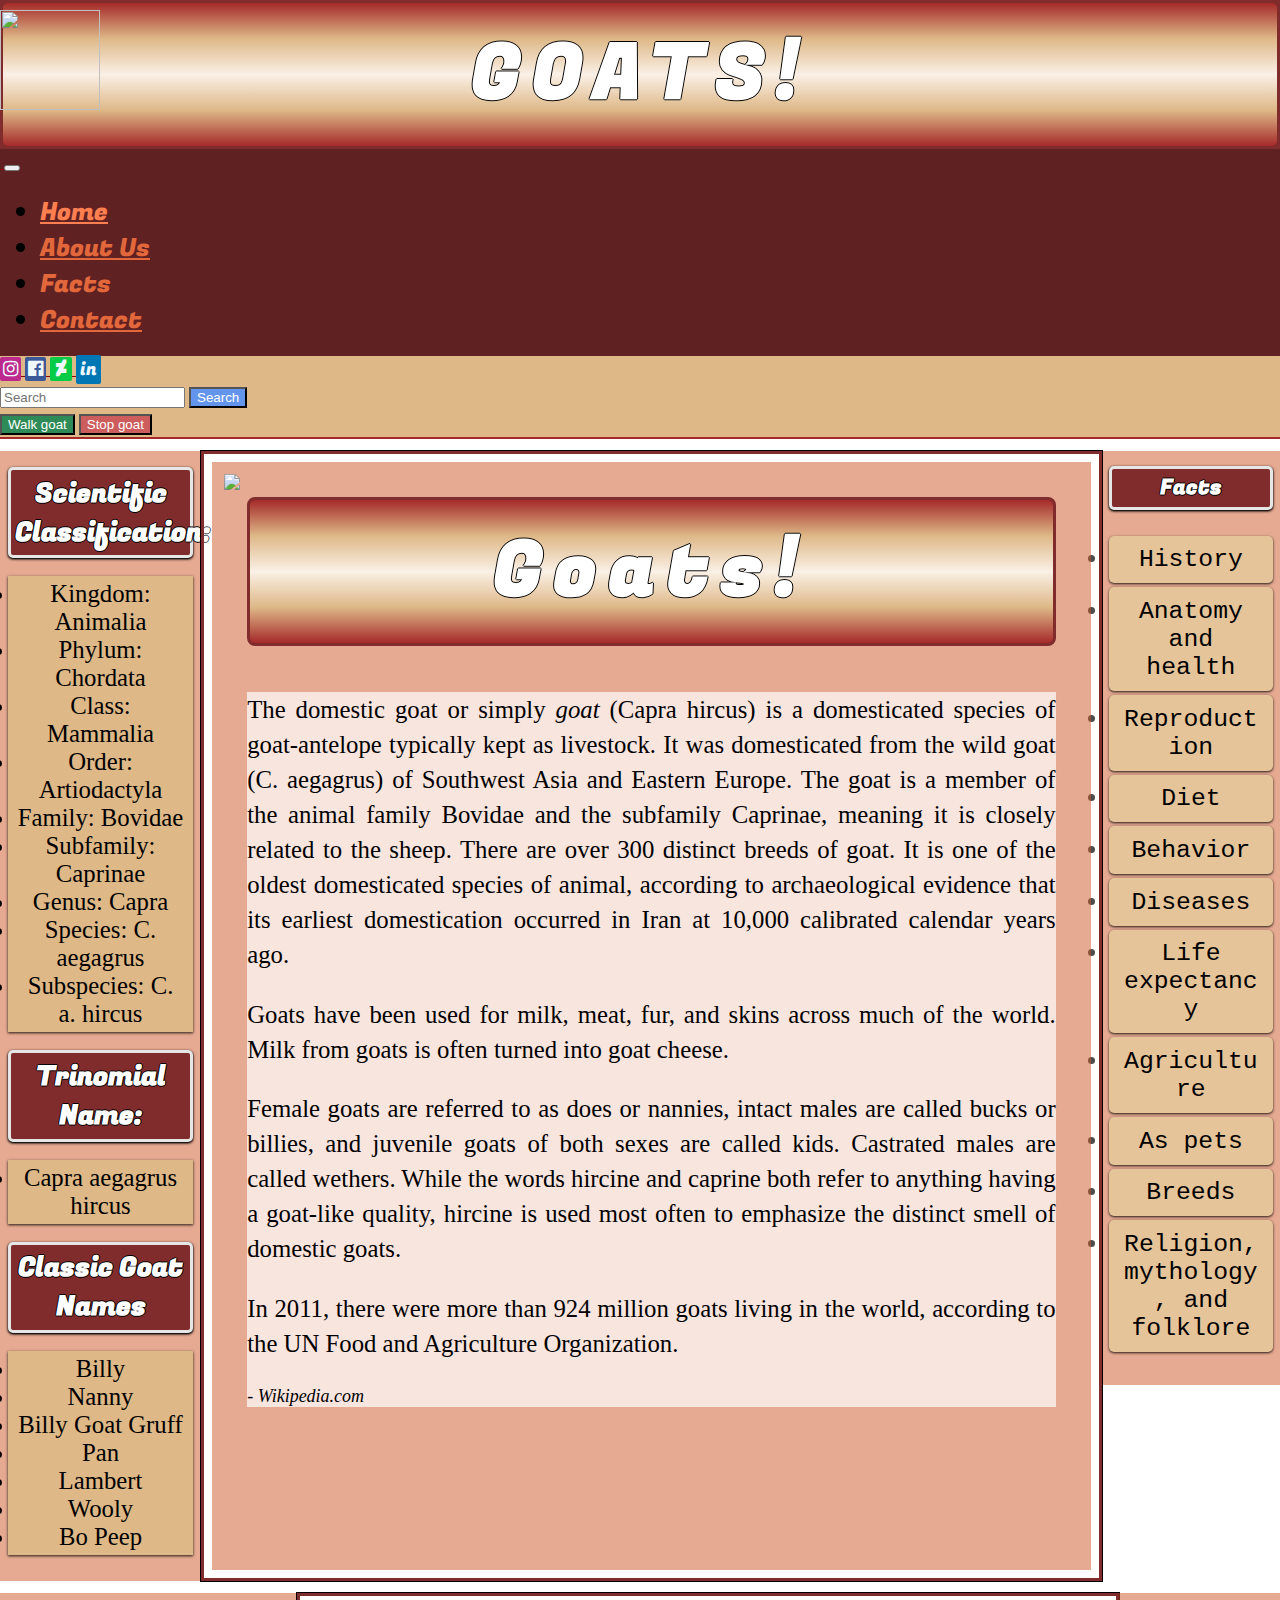
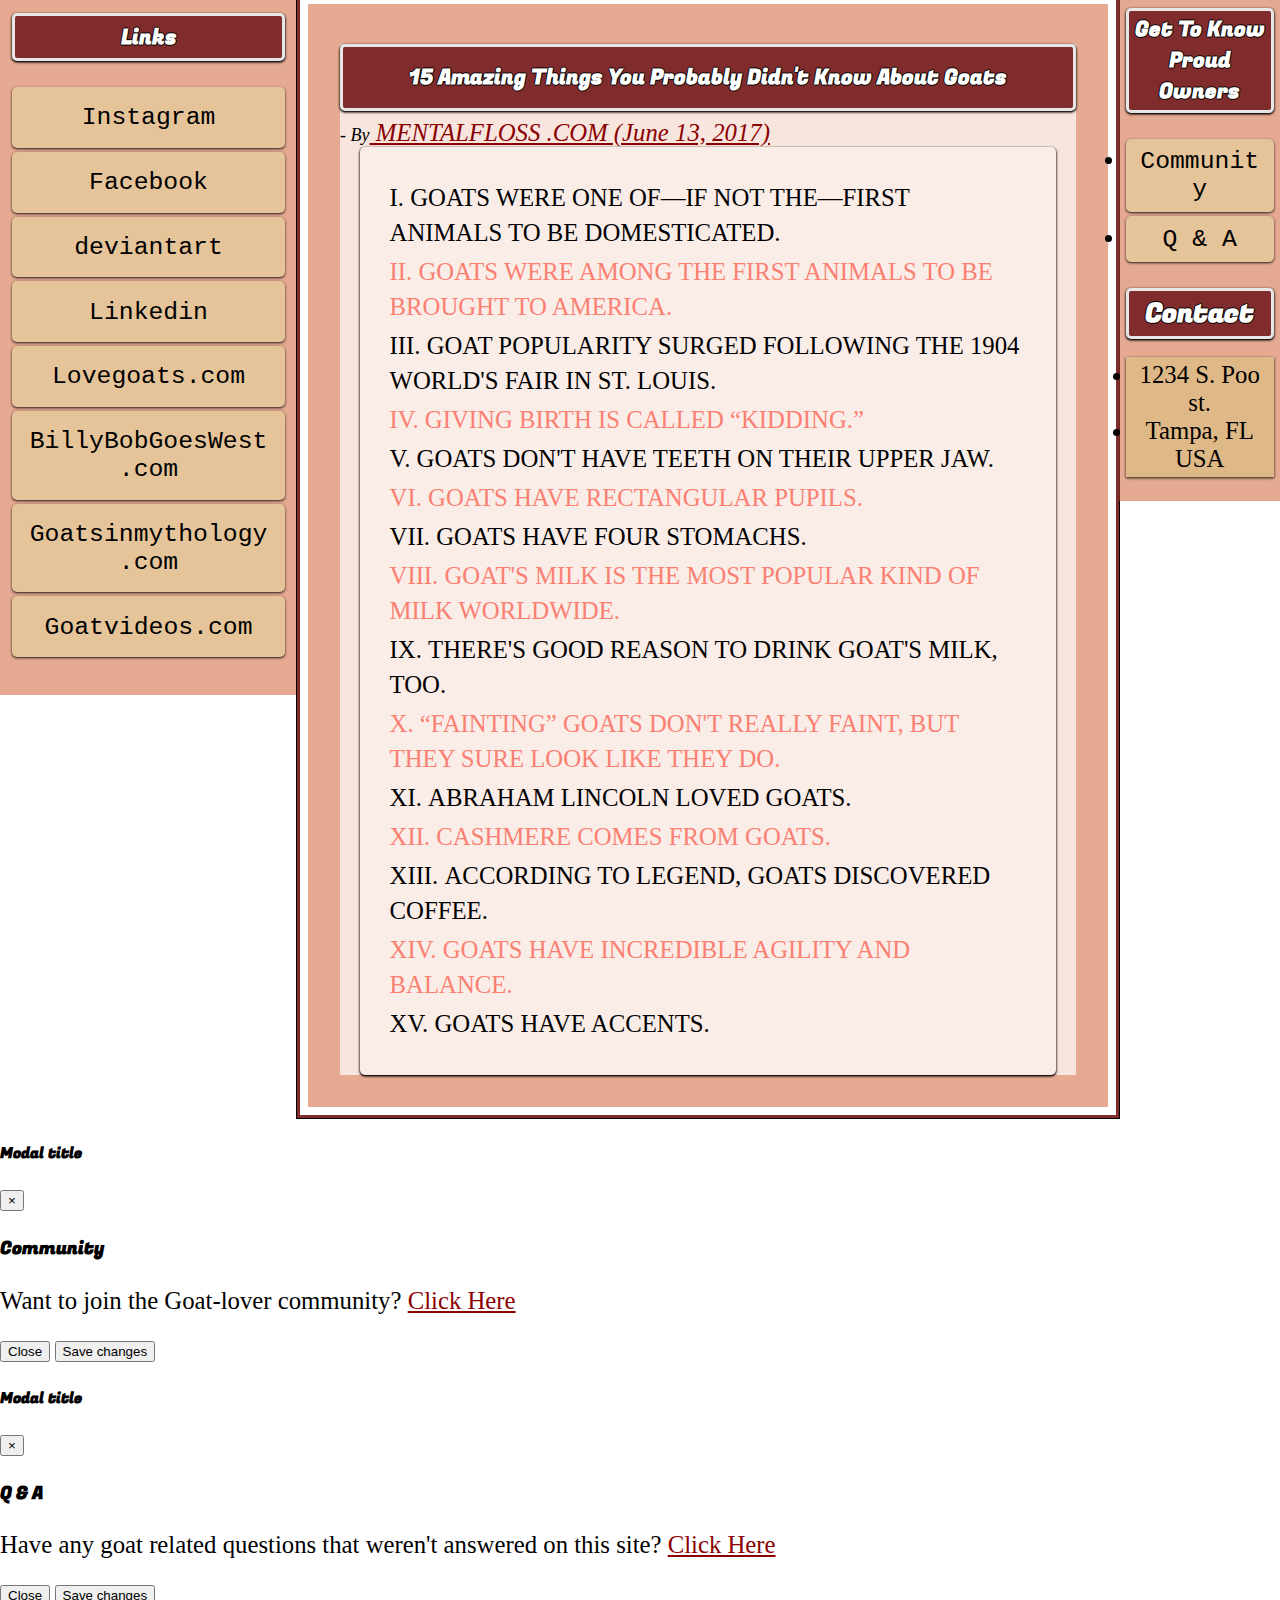
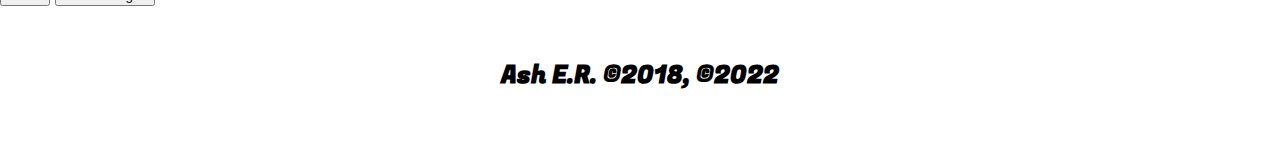
==== commit 6ff0355e: "Update Goats.html" ====
--- a/Goats.html
+++ b/Goats.html
@@ -12,13 +12,13 @@
 	<meta name="keywords" content="..." />
 	<meta property="og:title" content="Goats | Home"/>
 	<meta property="og:site_name" content="Goats.html" />
-	<meta property="og:image" content="./goat.png"/>
+	<meta property="og:image" content="./Goats/goat.png"/>
     	<link href="https://cdn.jsdelivr.net/npm/bootstrap@5.1.3/dist/css/bootstrap.min.css" rel="stylesheet" integrity="sha384-1BmE4kWBq78iYhFldvKuhfTAU6auU8tT94WrHftjDbrCEXSU1oBoqyl2QvZ6jIW3" crossorigin="anonymous">
 	<script src="https://ajax.googleapis.com/ajax/libs/jquery/3.5.1/jquery.min.js"></script>
 	<link href="https://fonts.googleapis.com/css2?family=Fugaz+One&display=swap" rel="stylesheet">
 	<link rel="stylesheet" href="goat.css" >
 	<link rel="stylesheet" href="https://cdnjs.cloudflare.com/ajax/libs/font-awesome/4.7.0/css/font-awesome.min.css">
-	<link rel="icon" type="image/png" href="./goat.png" sizes="16x16">
+	<link rel="icon" type="image/png" href="./Goats/goat.png" sizes="16x16">
 	<link rel="canonical" href="Goats.html"/>
 </head>
 <body id="parContainer">
@@ -27,7 +27,7 @@
 		<h1>GOATS!</h1>
 		<nav class="navbar navbar-expand-md navbar-dark px-4">
 			<a class="navbar-brand p-3" href="#">
-				<img class="bg-light p-2 rounded" src="./goat.png" width="65" height="auto" alt="">
+				<img class="bg-light p-2 rounded" src="./Goats/goat.png" width="65" height="auto" alt="">
 			</a>
 			<button class="navbar-toggler" type="button" data-bs-toggle="collapse" data-bs-target="#navbarSupportedContent" aria-controls="navbarSupportedContent" aria-expanded="false" aria-label="Toggle navigation">
 				<span class="navbar-toggler-icon"></span>
@@ -90,7 +90,7 @@
 		</div>
 	</header>
 
-	<img id="loading" src="./goat_animation.png" style="width: 100px;height: 100px">
+	<img id="loading" src="./Goats/goat_animation.png" style="width: 100px;height: 100px">
 	<div class="secNav p-2">
 		<button onclick="myPlayFunction()" class="btn btn-green btn-outline-dark">Walk goat</button>
 		<button onclick="myPauseFunction()" class="btn btn-red btn-outline-dark">Stop goat</button>
@@ -175,7 +175,7 @@
 					<h1>Goats!</h1>
 					<br />
 					<div class="bg-trans-white p-3">
-						<img id="mainGoat" src="./goat.png" width="95px">
+						<img id="mainGoat" src="./Goats/goat.png" width="95px">
 						<p id="text_special">The domestic goat or simply <i>goat</i> (Capra hircus) is a domesticated species of 
 							goat-antelope typically kept as livestock. It was domesticated from the wild goat (C. aegagrus) 
 							of Southwest Asia and Eastern Europe. The goat is a member of the animal family Bovidae and the 
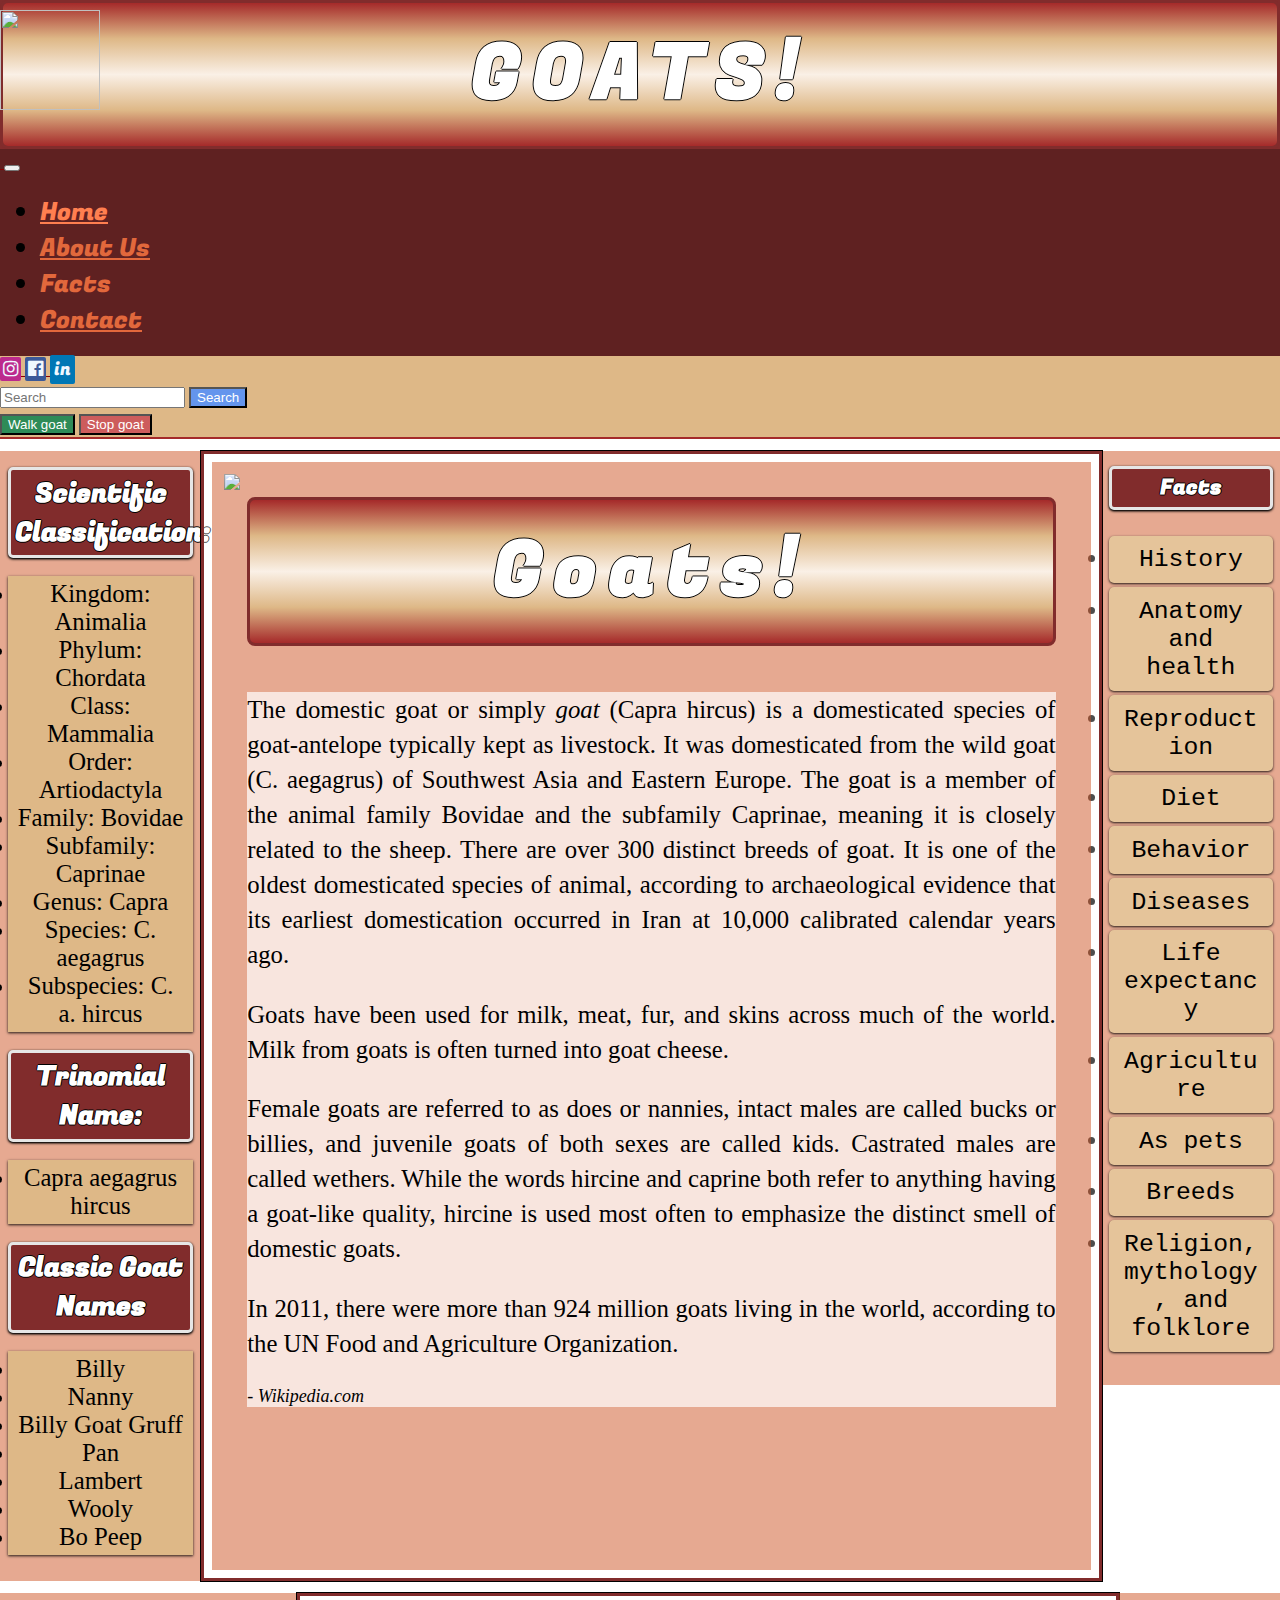
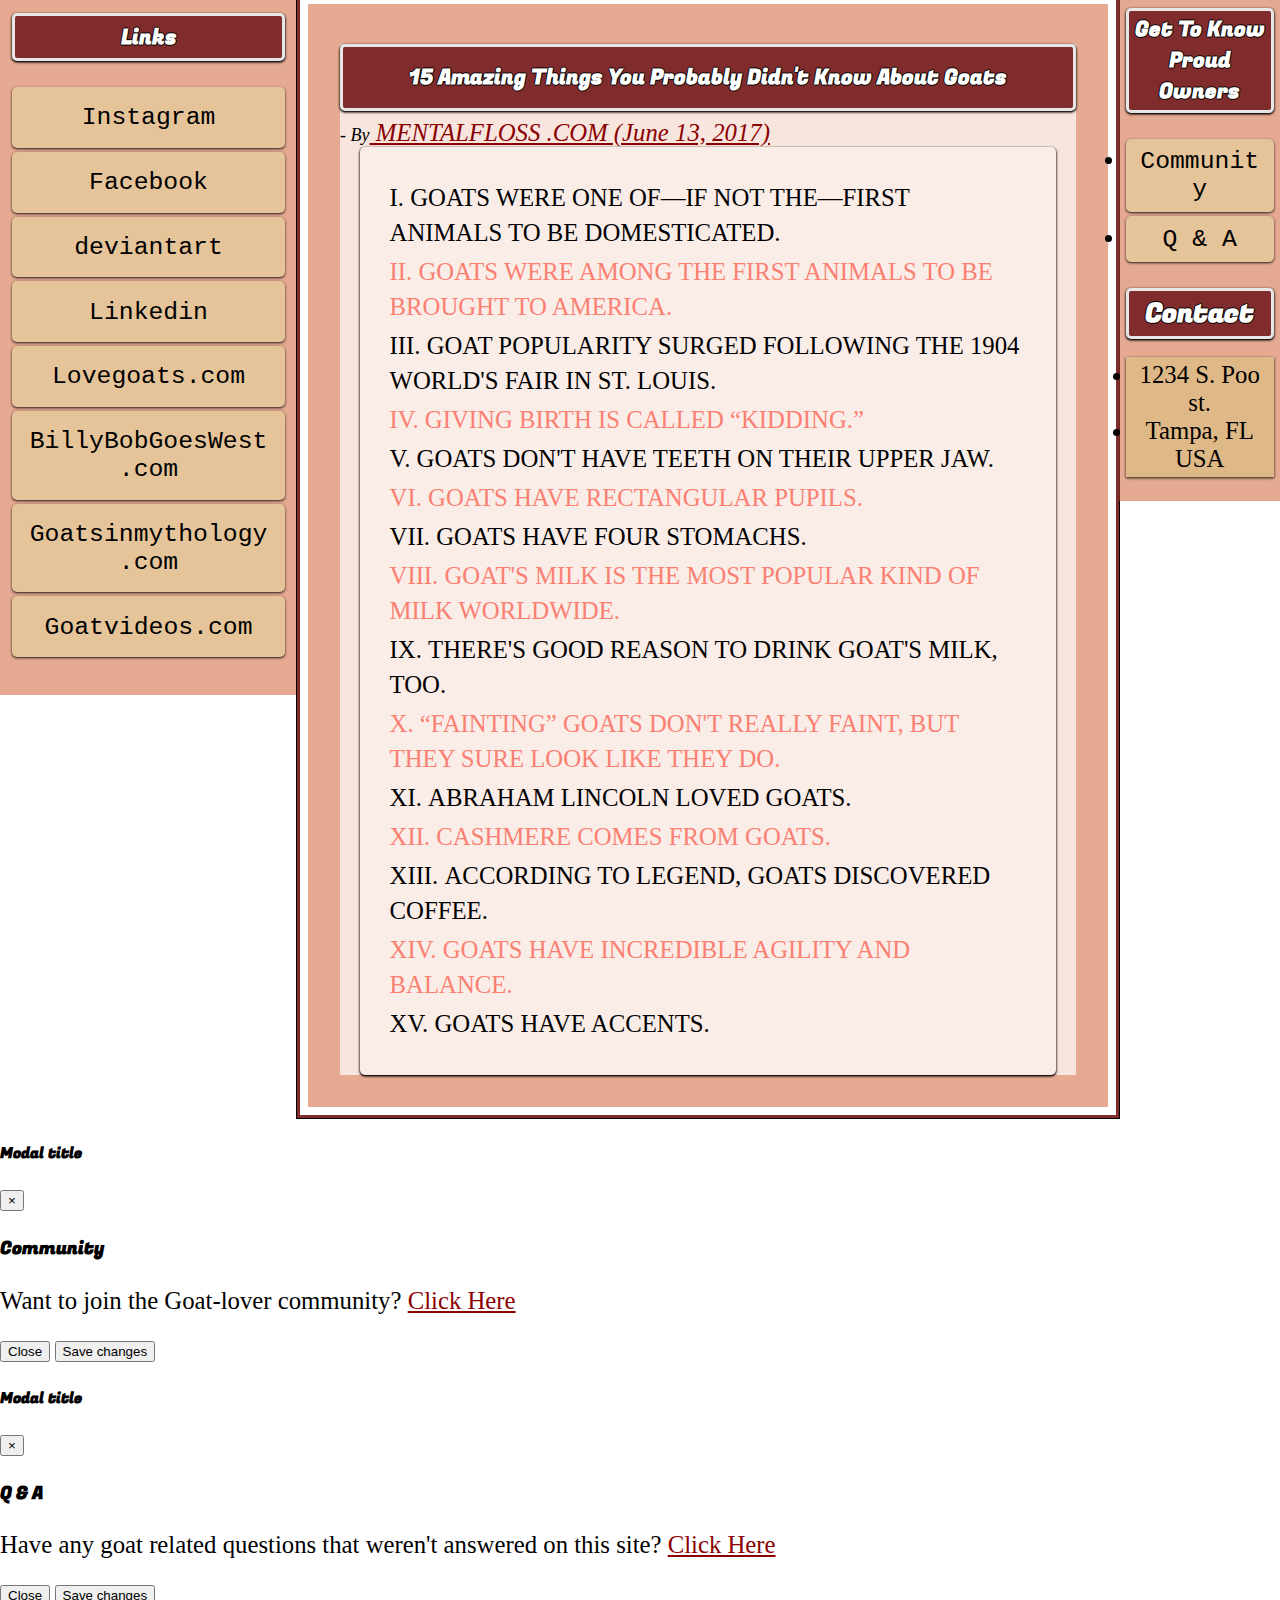
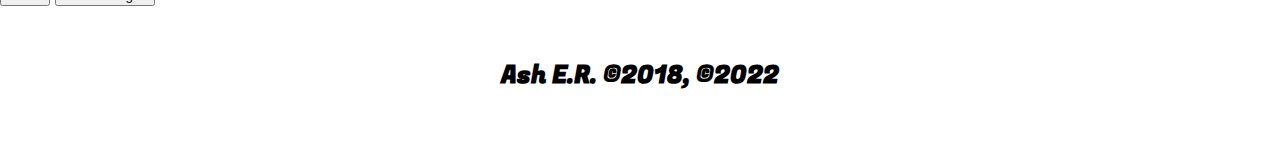
==== commit ca56fcbe: "Update Goats.html" ====
--- a/Goats.html
+++ b/Goats.html
@@ -56,9 +56,6 @@
 						</a>
 						<a href="#">
 							<i class="fa fa-facebook-official mx-2 Facebook"></i>
-						</a>
-						<a href="#">
-							<i class="fa fa-deviantart mx-2 Deviantart"></i>
 						</a>
 						<span class="mx-2 mx-2 linkedin">
 							<a href="#">in</a>
--- a/goat.css
+++ b/goat.css
@@ -312,6 +312,8 @@
 
 .bg-trans-white, footer {background-color: rgba(255,255,255,0.7);}
 
+.hidden {display: none;}
+
 .paused {
   animation-play-state: paused;
 }
@@ -319,16 +321,15 @@
 #loading {
 	display: block;	
 	top: 10px;
-	transition: all 15s ease;
 	position: absolute;
     z-index: 4;
 	left: 0;
-	animation: shake 1s linear 0s infinite, moveLeftToRight 15s linear 0s 1;
+	animation: shake 1s linear 0s infinite, moveLeftToRight 15s linear 0s infinite;
 }
 
 @keyframes moveLeftToRight {
-  0% { left: -300px; }
-  100% { left: 100%; }
+  0% { left: 30px; }
+  100% { left: 95%; }
 }
 
 @keyframes shake {
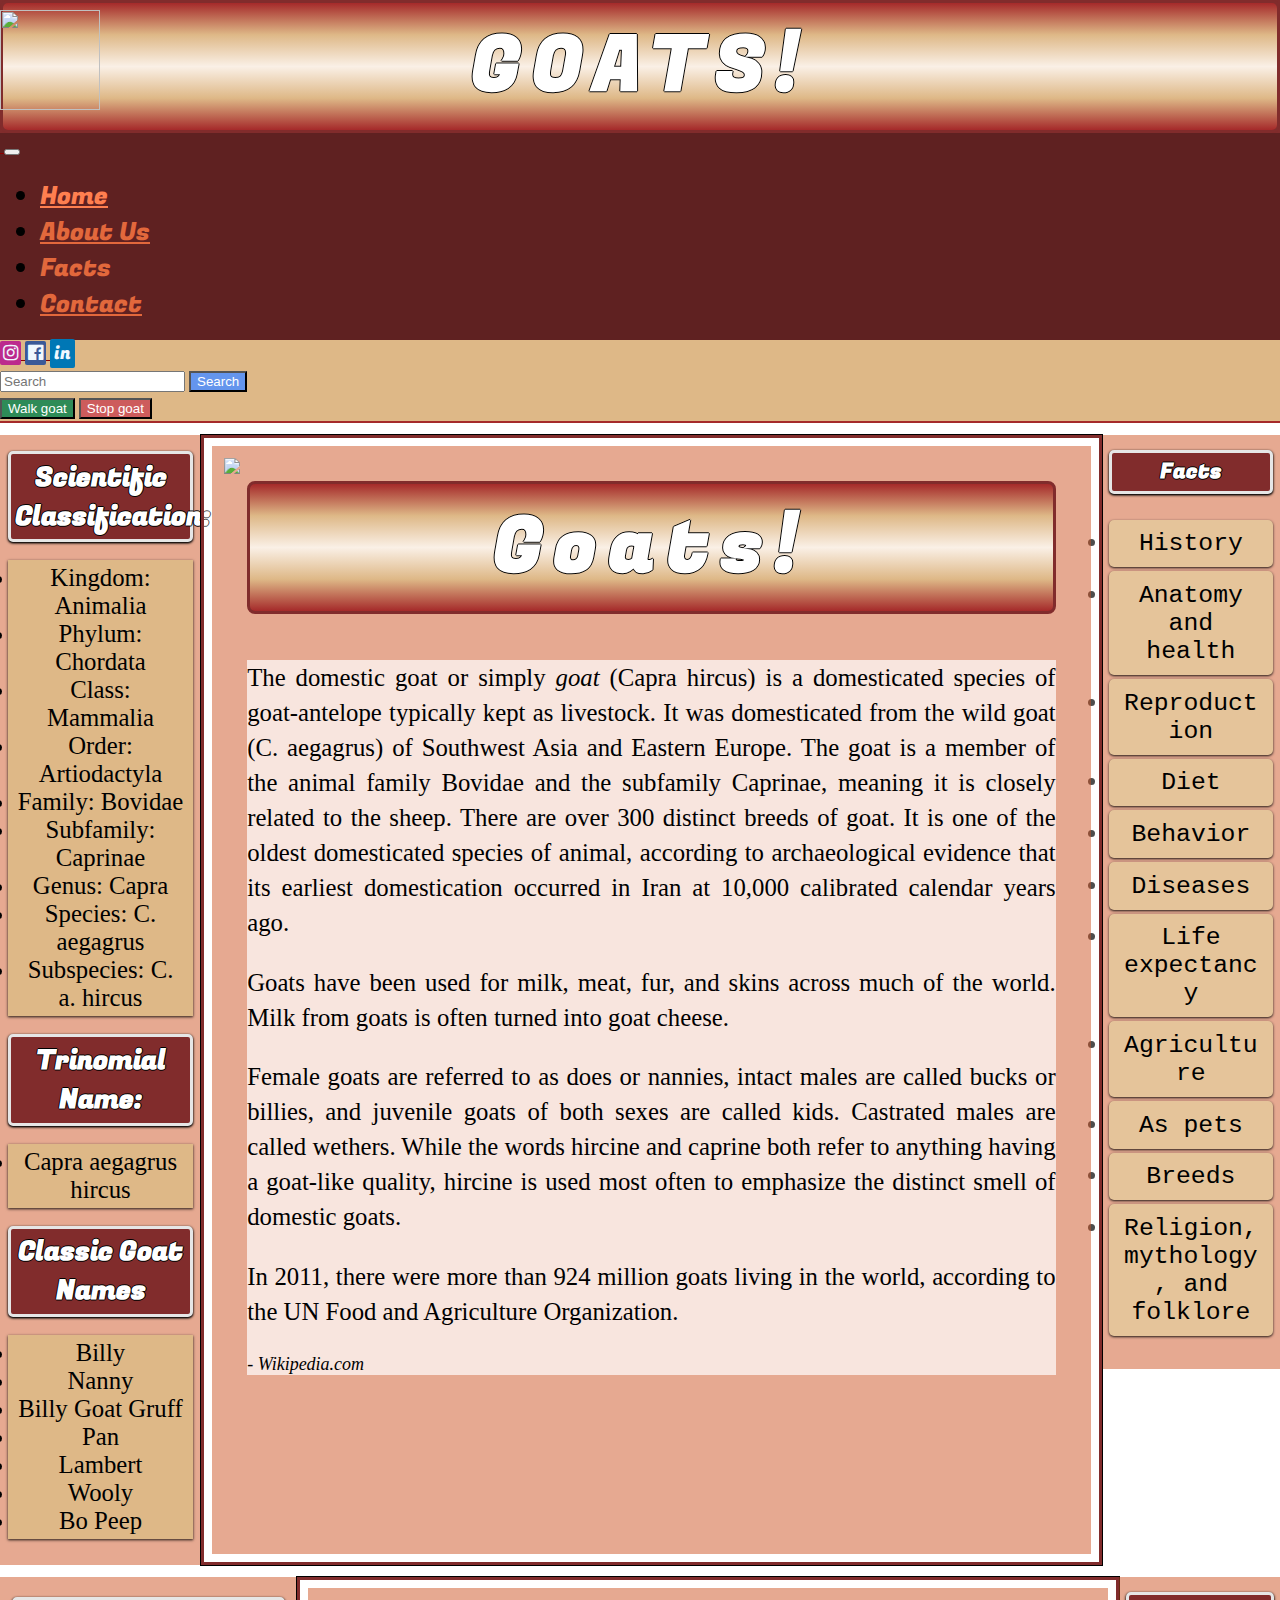
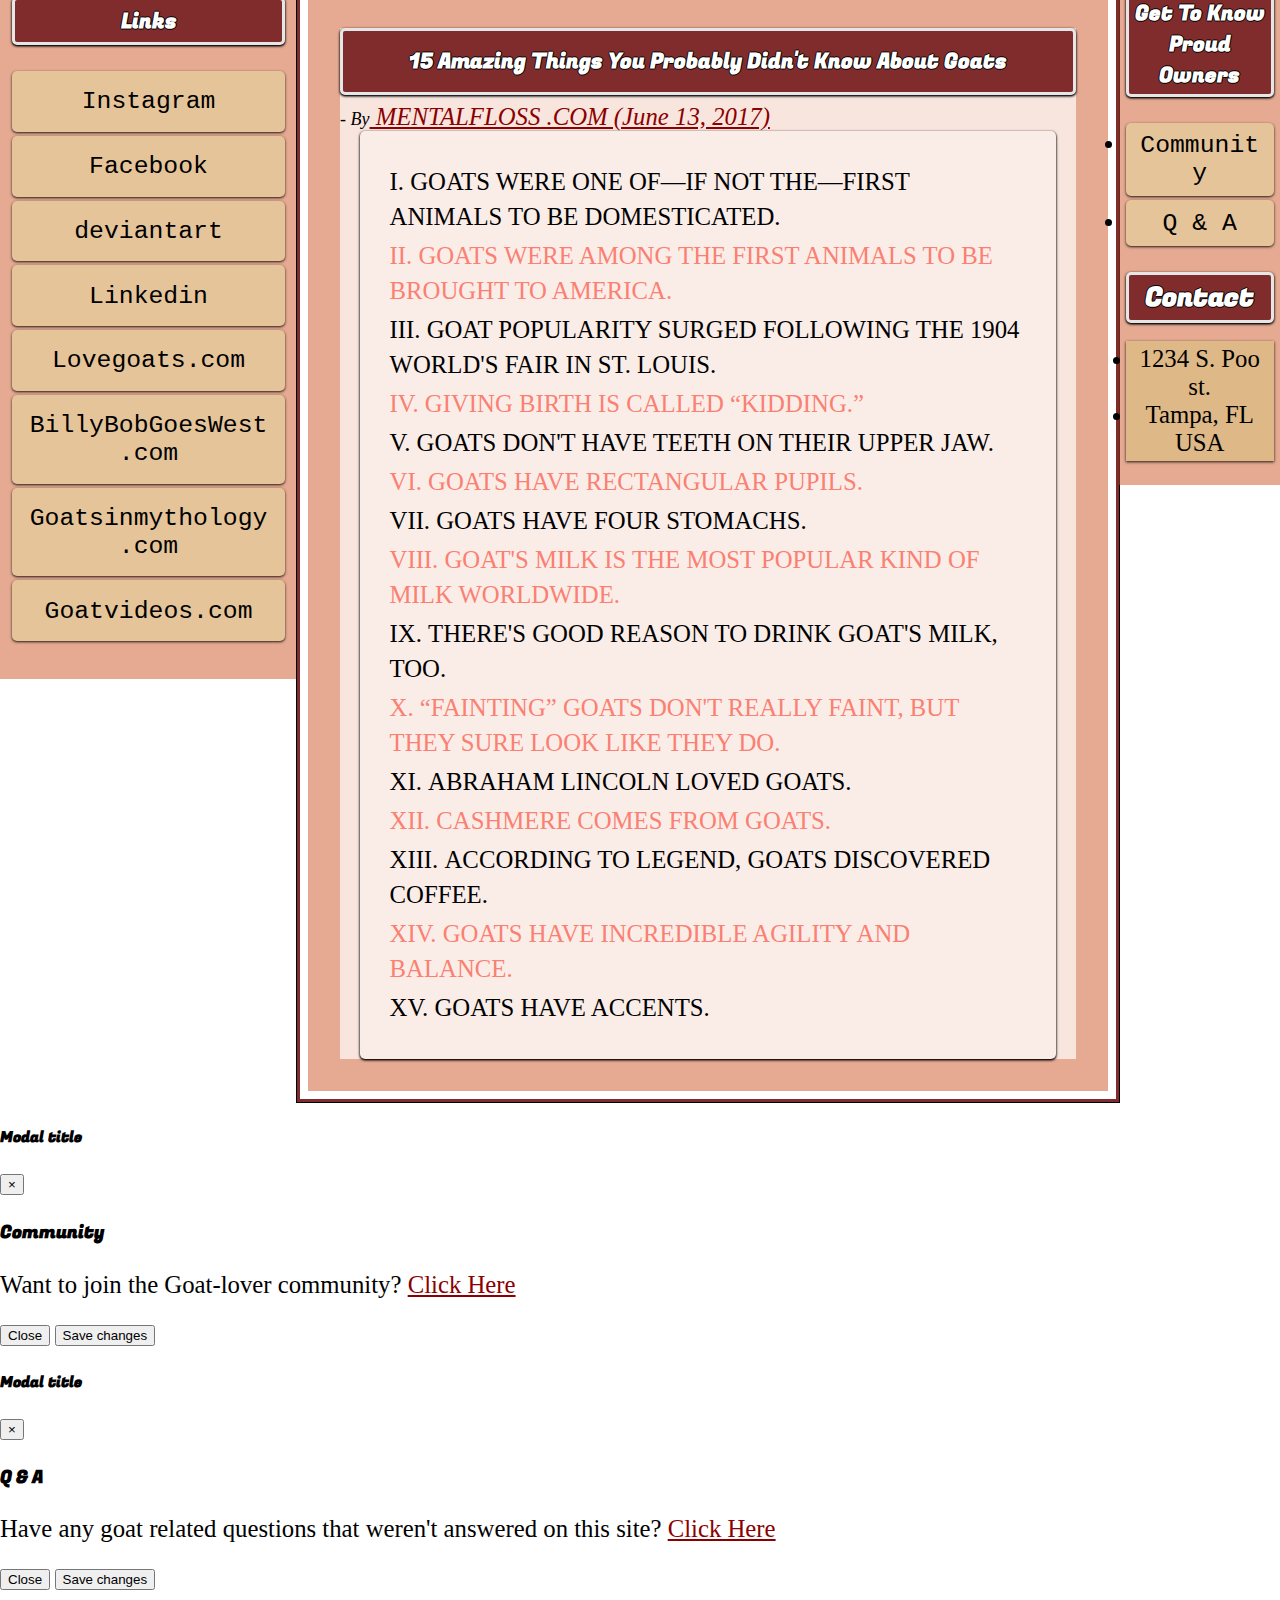
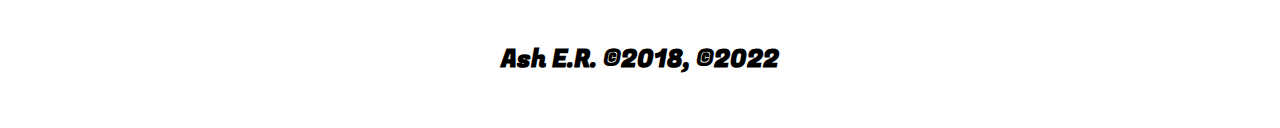
==== commit 1d632bc5: "Update Goats.html" ====
--- a/Goats.html
+++ b/Goats.html
@@ -110,22 +110,25 @@
     	document.getElementById("loading").style.animationPlayState = "paused";
 	}
 	</script>
-
+	
+	<!--
 	<script>
-	/* scroll */
+		
 	$(function() {
-      $(window).on("scroll", function() {
-        if($(window).scrollTop() > 200) {
-            $("#header").addClass("sticky");
-        } else {
-           $("#header").removeClass("sticky");
-        }
-      });
-    });
-    if ( window.history.replaceState ) {
-       $('#header').removeClass("sticky");
-    };
+            $(window).on("scroll", function() {
+                if($(window).scrollTop() > 200) {
+                    $("#header").addClass("sticky");
+                } else {
+                    $("#header").removeClass("sticky");
+                }
+            });
+        });
+		
+        if ( window.history.replaceState ) {
+            $('#header').removeClass("sticky");
+        };
 	</script>
+	-->
 
 	<div class="parallax">
 		<div class="row">
--- a/goat.css
+++ b/goat.css
@@ -72,15 +72,15 @@
 header h1, h1 {
     font-family: 'Fugaz One', cursive;
     color: white;
-    padding: 16px;
-	margin: 0px auto;
-	width: 100%;
-	text-align: center;
-	text-shadow: -1px 0 black, 0 1px black, 1px 0 black, 0 -1px black;
+    padding: 8px;
+    margin: 0px auto;
+    width: 100%;
+    text-align: center;
+    text-shadow: -1px 0 black, 0 1px black, 1px 0 black, 0 -1px black;
     letter-spacing: 12px;
-	background: linear-gradient(to top, brown 0%, #deb887 25%, linen 50%, #deb887 75%, brown 100%);
-	border: 3px solid #812c2c;
-	border-radius: 8px;
+    background: linear-gradient(to top, brown 0%, #deb887 25%, linen 50%, #deb887 75%, brown 100%);
+    border: 3px solid #812c2c;
+    border-radius: 8px;
 }
 
 h2, h3 {
